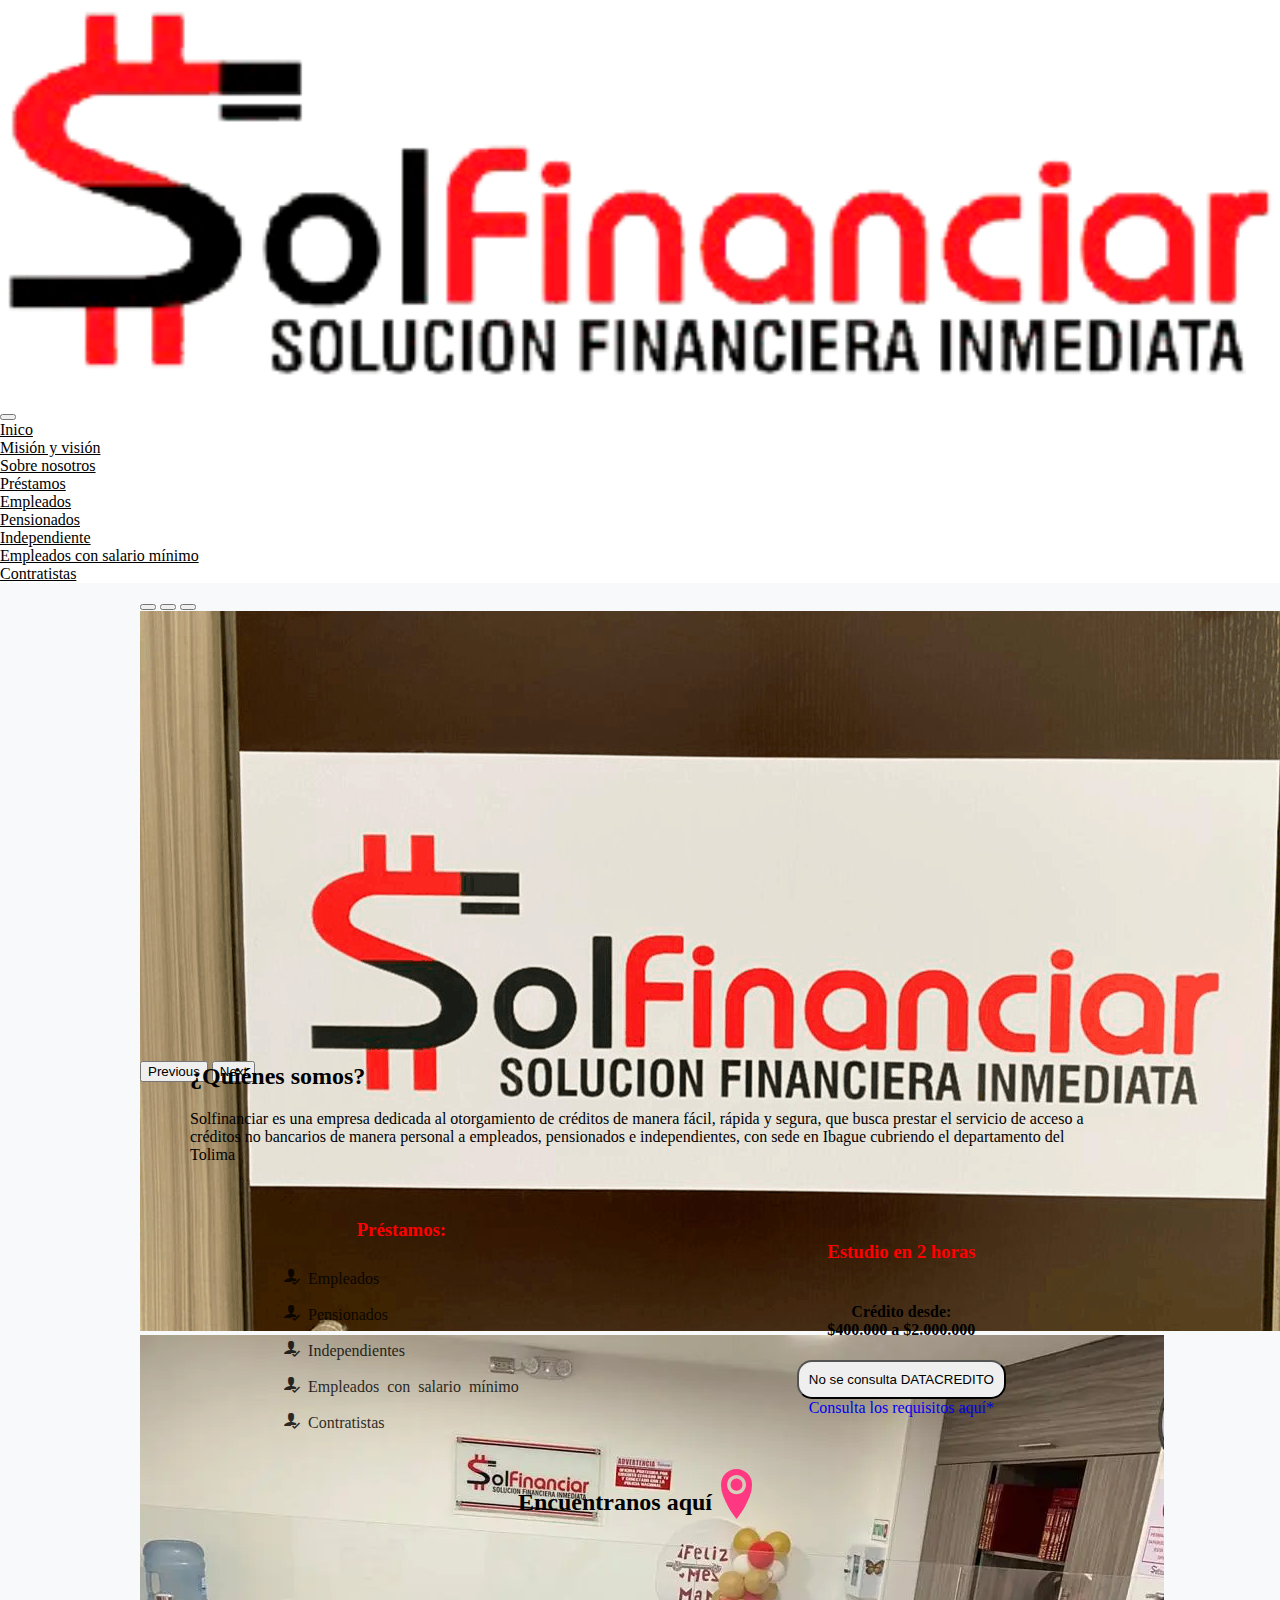
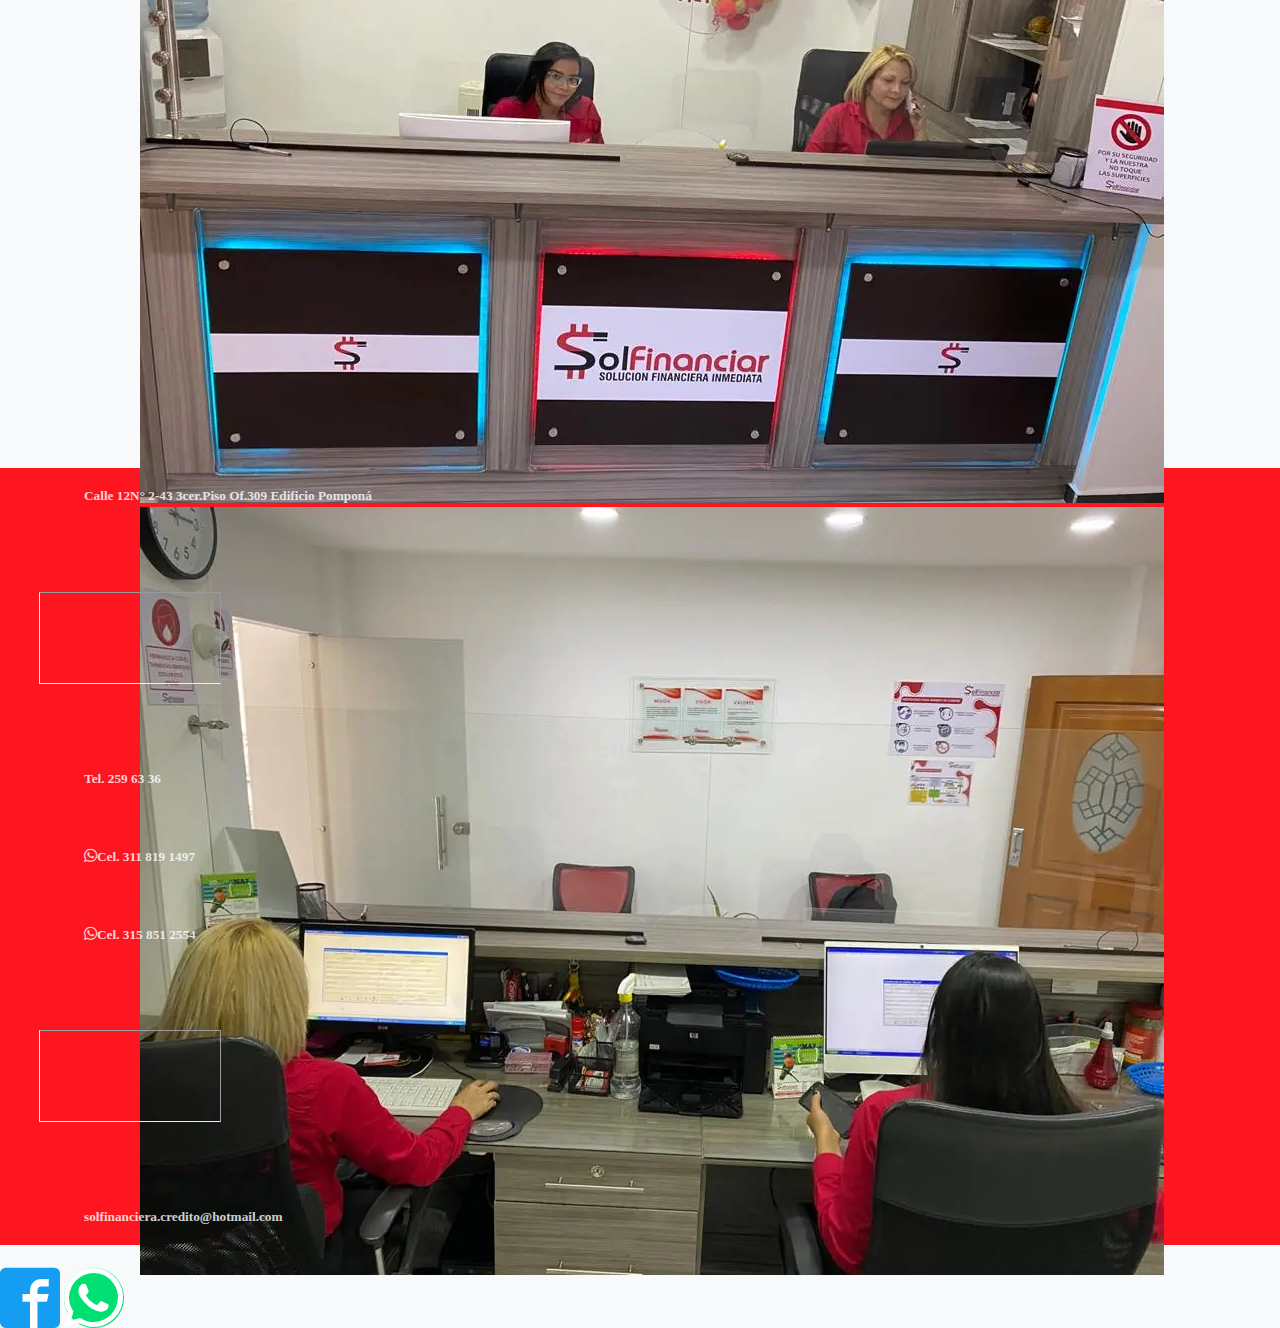
==== index.html @ a410e35a "Esta es la version publicada de la pagina" ====
<!DOCTYPE html>
<html lang="es">
<head>
    <meta charset="UTF-8">
    <meta http-equiv="X-UA-Compatible" content="IE=edge">
    <meta name="viewport" content="width=device-width, initial-scale=1.0">
    <title>Solfinanciar | Solucion financiera inmediata</title>
    <meta name="description" content="Préstamos de dinero en efectivo solo para Ibagué Tolima, estudio en 2 horas, creditos desde: $400.000 a $2.000.000 (No se consulta datacrédito)">
    <meta name="keywords" content="prestamos, dinero, credito, plata, datacredito, ibagué, ibague, tolima">
    <meta name="robots" content="index,follow">
    <link rel="stylesheet" href="css/estilos.css">
    <link rel="stylesheet" href="css/estilos-index.css">
    <link rel="stylesheet" href="css/animaciones.css">
    <link rel="stylesheet" href="fonts/fonts.css">
    <link href="https://cdn.jsdelivr.net/npm/bootstrap@5.0.0-beta2/dist/css/bootstrap.min.css" rel="stylesheet" integrity="sha384-BmbxuPwQa2lc/FVzBcNJ7UAyJxM6wuqIj61tLrc4wSX0szH/Ev+nYRRuWlolflfl" crossorigin="anonymous">
    <!-- Global site tag (gtag.js) - Google Analytics -->
    <script async src="https://www.googletagmanager.com/gtag/js?id=G-RQK1C3LRZY"></script>
    <script>
      window.dataLayer = window.dataLayer || [];
      function gtag(){dataLayer.push(arguments);}
      gtag('js', new Date());

      gtag('config', 'G-RQK1C3LRZY');
    </script>
  </head>
<body class="">
    <header>
      <nav class="navbar navbar-expand-lg navbar-light sticky-top">
        <div class="container-fluid">
          <a class="logo navbar-brand" href="#"><img src="imagenes/icono.webp"  alt="Solfinanciar"></a>
          <button class="navbar-toggler" type="button" data-bs-toggle="collapse" data-bs-target="#navbarNavDropdown" aria-controls="navbarNavDropdown" aria-expanded="false" aria-label="Toggle navigation">
            <span class="navbar-toggler-icon"></span>
          </button>
          <div class="collapse navbar-collapse" id="navbarNavDropdown">
            <ul class="navbar-nav">
              <li class="nav-item">
                <a class="nav-link disabled" aria-current="page" href="index.html">Inico</a>
              </li>
              <li class="nav-item">
                <a class="nav-link" href="mision-vision.html">Misión y visión</a>
              </li>
              <li class="nav-item">
                <a class="nav-link" href="sobre-nosotros.html">Sobre nosotros</a>
              </li>
              <li class="nav-item dropdown">
                <a class="nav-link dropdown-toggle" href="#" id="navbarDropdownMenuLink" role="button" data-bs-toggle="dropdown" aria-expanded="false">
                  Préstamos
                </a>
                <ul class="dropdown-menu" aria-labelledby="navbarDropdownMenuLink">
                  <li><a class="dropdown-item" href="paginasPrestamos/requisitos.html">Empleados</a></li>
                  <li><a class="dropdown-item" href="paginasPrestamos/requisitos.html">Pensionados</a></li>
                  <li><a class="dropdown-item" href="paginasPrestamos/requisitos.html">Independiente</a></li>
                  <li><a class="dropdown-item" href="paginasPrestamos/requisitos.html">Empleados con salario mínimo</a></li>
                  <li><a class="dropdown-item" href="paginasPrestamos/requisitos.html">Contratistas</a></li>
                </ul>
              </li>
            </ul>
          </div>
        </div>
    </nav>
    </header>
    <section class="content">
      <div class="slider">
        <div id="carouselExampleIndicators" class="carousel slide" data-bs-ride="carousel">
          <div class="carousel-indicators">
            <button type="button" data-bs-target="#carouselExampleIndicators" data-bs-slide-to="0" class="active" aria-current="true" aria-label="Slide 1"></button>
            <button type="button" data-bs-target="#carouselExampleIndicators" data-bs-slide-to="1" aria-label="Slide 2"></button>
            <button type="button" data-bs-target="#carouselExampleIndicators" data-bs-slide-to="2" aria-label="Slide 3"></button>
          </div>
          <div class="carousel-inner">
            <div class="carousel-item active" data-bs-interval="5000">
              <img src="imagenes/logo3.webp" class="d-block w-100" alt="Solfinanciar">
            </div>
            <div class="carousel-item" data-bs-interval="5000">
              <img src="imagenes/loby2.webp" class="d-block w-100" alt="Lobby">
            </div>
            <div class="carousel-item">
              <img src="imagenes/loby1.webp" class="d-block w-100" alt="Lobby">
            </div>
          </div>
          <button class="carousel-control-prev" type="button" data-bs-target="#carouselExampleIndicators" data-bs-slide="prev">
            <span class="carousel-control-prev-icon" aria-hidden="true"></span>
            <span class="visually-hidden">Previous</span>
          </button>
          <button class="carousel-control-next" type="button" data-bs-target="#carouselExampleIndicators" data-bs-slide="next">
            <span class="carousel-control-next-icon" aria-hidden="true"></span>
            <span class="visually-hidden">Next</span>
          </button>
        </div>
      </div>
  
      <article class="slideLeft">
        <div class="texto">
          <h2>¿Quiénes somos?</h2>
          <p>Solfinanciar es una empresa dedicada al otorgamiento de créditos de manera fácil, rápida y segura, que busca prestar el servicio de acceso a créditos no bancarios de manera personal a empleados, pensionados e independientes, con sede en Ibague cubriendo el departamento del Tolima</p>  
        </div>
        <div class="cards">
          <div class="card1">
            <h3>Préstamos:</h3>
            <ul>
              <li class="icon-user-check"><a href="paginasPrestamos/requisitos.html"> Empleados</a></li>
              <li class="icon-user-check"><a href="paginasPrestamos/requisitos.html"> Pensionados</a></li>
              <li class="icon-user-check"><a href="paginasPrestamos/requisitos.html"> Independientes</a></li>
              <li class="icon-user-check"><a href="paginasPrestamos/requisitos.html"> Empleados con salario mínimo</a></li>
              <li class="icon-user-check"><a href="paginasPrestamos/requisitos.html"> Contratistas</a></li>
            </ul>
          </div>
          <div class="card1">
              <h3>Estudio en 2 horas</h3>
              <h4>
                Crédito desde: <br>
                $400.000 a $2.000.000
              </h4>
              <button class="btn pulse btn-dark">No se consulta DATACREDITO</button>
              <a href="paginasPrestamos/requisitos.html">Consulta los requisitos aquí*</a>
          </div>
        </div>
        </ul>
      </article>

      <article class="mapa">
        <div class="texto">
          <h2>Encuentranos aquí</h2>
          <span class="hatch icon-location2"></span>
        </div>     
          <iframe src="https://www.google.com/maps/embed?pb=!3m2!1ses!2sco!4v1620961091737!5m2!1ses!2sco!6m8!1m7!1suLDHODIh9avjaADyasUQSQ!2m2!1d4.443129924453242!2d-75.24103137284274!3f298.9891393140234!4f12.700136093327657!5f0.7820865974627469" style="border:0;" allowfullscreen="true" loading="lazy"></iframe>
      </article>

    </section>
  <footer>
          <div class="row gx-0">
              <div class="texto d-flex justify-content-center">
                  <h5>Calle 12N° 2-43 3cer.Piso Of.309 Edificio Pomponá</h5>
                  <hr class="separar">
                  <h5>Tel. 259 63 36</h5>
                  <a href="https://wa.me/573118191497/?text="><h5><span class="icon-whatsapp"></span>Cel. 311 819 1497</h5></a>
                  <a href="https://wa.me/573158512554/?text="><h5><span class="icon-whatsapp"></span>Cel. 315 851 2554</h5></a>
                  <hr class="separar">
                  <h5>solfinanciera.credito@hotmail.com</h5>
              </div>
          </div>
  </footer>
  <div class="redes position-fixed d-flex flex-column bottom-0 end-0">
    <a class="icon-facebook2" href=""></a>
    <a class="icon-whatsapp" href="https://wa.me/573118191497/?text=Hola+quiero+saber+mas+sobre+su+trabajo"></a>
  </div>
  <script src="https://cdn.jsdelivr.net/npm/bootstrap@5.0.0/dist/js/bootstrap.bundle.min.js" integrity="sha384-p34f1UUtsS3wqzfto5wAAmdvj+osOnFyQFpp4Ua3gs/ZVWx6oOypYoCJhGGScy+8" crossorigin="anonymous"></script>
</body>
</html>
---- css/estilos.css ----
body{
    margin: 0;
    padding: 0;
    background-color: #f8f9fa;
    height: 100vh;
}
.logo {
    width: 10%;
}
nav{
    /* background: rgb(255,255,255);
    background: -moz-linear-gradient(180deg, rgba(255,255,255,1) 51%, rgba(253,21,32,1) 97%, rgba(253,21,32,1) 100%);
    background: -webkit-linear-gradient(180deg, rgba(255,255,255,1) 51%, rgba(253,21,32,1) 97%, rgba(253,21,32,1) 100%);
    background: linear-gradient(180deg, rgba(255,255,255,1) 51%, rgba(253,21,32,1) 97%, rgba(253,21,32,1) 100%);
    filter: progid:DXImageTransform.Microsoft.gradient(startColorstr="#ffffff",endColorstr="#fd1520",GradientType=1); */
    background-color: white;
}
.navbar-light .navbar-nav a{
    color: black;
}
.container-fluid img{
    width: 100%;
}

.redes a{
    text-decoration: none;
    font-size: 60px;
    margin-top:10px ;
}
.redes .icon-facebook2{
    color: #159df2;
    background-color: white;
    border-radius: 50px;
}

.redes .icon-whatsapp{
    color: white;
    background-color: #00df72;
    border-radius: 100%;
}
.redes .txt{
    display: none;
}
.ver{
    display: flex;

}
footer{
   color: white;
   background-color: #fd1520;
}
footer a{
    text-decoration: none;
    color: white;
}
footer h5{
    padding: 20px;
    opacity: 80%;
}
footer .separar {
    height: 20vh;
    width: 10vh;
    background-color: solid black;
    margin: 20px;
    transform:rotate(90deg);
    -o-transform:rotate(90deg);
    -moz-transform:rotate(90deg);
    -webkit-transform:rotate(90deg);
}
@media screen and (max-width:425px){
    .logo {
        width: 40%;
    }
    .container-fluid img{
        width: 100%;
    }
    .redes a{
        font-size: 50px;
    }
    footer{
        align-items: center;
        text-align: center;
        margin-top: 78px;
    }
    footer .texto{
        flex-direction: column;
    }
    footer .separar {
        padding: 1.5px;
        height: 100%;
        width: 90%;
        background-color: solid black;
        margin: 20px;
        transform:rotate(0deg);
        -o-transform:rotate(0deg);
        -moz-transform:rotate(0deg);
        -webkit-transform:rotate(0deg);
    }
}
---- css/estilos-index.css ----
.content{
    max-width: 1000px;
    margin: 10px auto;
}
.texto{
    max-width: 90%;
    margin: 10px auto;
}
.cards{
    display: flex;
}
.card1{
    display: flex;
    flex-direction: column;
    padding: 10px;
    border-radius: 50px;
    margin: 10px auto;
    justify-content: center;
    text-align: center;
    transition: .5s ease-in-out;
    min-width: 200px;
}
.card1:hover{
    border-radius: 15px;
    background-color: whitesmoke;
    transform: scale(1.1);
    transition: .5s ease-in-out;
    box-shadow: 5px 5px 20px 1px rgba(0, 0, 0, 0.2);
}
.cards > .card1 > h3{
    color: red;
}
.cards > .card1 > .btn{
    padding: 10px;
    border-radius: 15px;

}
.cards > .card1 > a{
    text-decoration: none;
}
ul{
    margin: 0;
    padding: 0;
}
.cards > .card1 > ul > li {
    text-decoration: none;
    list-style-type: none;
    padding: 10px;
    text-align: left;
    opacity: 80%;
}
.cards > .card1 > ul > li > a{
    text-decoration: none;
    color: black;
}
.cards > .card1 > ul > li:hover {
    padding: 15px;
    opacity: 100%;
    background-color: rgba(150, 150, 150, 0.795);
    border-radius: 10px;
}
.slider{
    height: 50vh;
}
.carousel-inner{
    height: 50vh;
}
.mapa{
    display: flex;
    flex-direction: column;
    align-items: center;
    margin:0;
    padding: 0;
}
.mapa .texto{
    display: flex;
}
.mapa .icon-location2{
    color: #ff3881;
    font-size: 50px;
}
iframe{
    height: 500px;
    width: 1000px;
}
@media screen and (max-width:1025px){
    iframe{
        height: 500px;
        width: 720px;
    } 
}
@media screen and (max-width:720px){
    iframe{
        height: 500px;
        width: 430px;
    }  
}
@media screen and (max-width:425px){
    .cards{
        flex-direction: column;
    }
    .slider{
    height: auto;
    }
    .cards .card1{
        min-width: 300px;
    }
    .carousel-inner{
        height: auto;
    }
    iframe{
        width: 300px;
    }
}
---- css/animaciones.css ----
.loading {
    position: fixed;
    top: 0;
    left: 0;
    right: 0;
    bottom: 0;
    background-color: white;
    display: flex;
    justify-content: center;
    align-items: center;
    z-index: 9999;
    transition: 1s all;
    opacity: 0;
}
.loading.show {
    opacity: 1;
}
.loading .spin {
    border: 3px solid hsla(185, 100%, 62%, 0.2);
    border-top-color: #3cefff;
    border-radius: 50%;
    width: 3em;
    height: 3em;
    animation: spin 1s linear infinite;
}
@keyframes spin {
  to {
    transform: rotate(360deg);
  }
}        

/*
==============================================
CSS3 ANIMATION CHEAT SHEET
==============================================

Made by Justin Aguilar

www.justinaguilar.com/animations/

Questions, comments, concerns, love letters:
justin@justinaguilar.com
==============================================
*/

/*
==============================================
slideDown
==============================================
*/


.slideDown{
	animation-name: slideDown;
	-webkit-animation-name: slideDown;	

	animation-duration: 1s;	
	-webkit-animation-duration: 1s;

	animation-timing-function: ease;	
	-webkit-animation-timing-function: ease;	

	visibility: visible !important;						
}

@keyframes slideDown {
	0% {
		transform: translateY(-100%);
	}
	50%{
		transform: translateY(8%);
	}
	65%{
		transform: translateY(-4%);
	}
	80%{
		transform: translateY(4%);
	}
	95%{
		transform: translateY(-2%);
	}			
	100% {
		transform: translateY(0%);
	}		
}

@-webkit-keyframes slideDown {
	0% {
		-webkit-transform: translateY(-100%);
	}
	50%{
		-webkit-transform: translateY(8%);
	}
	65%{
		-webkit-transform: translateY(-4%);
	}
	80%{
		-webkit-transform: translateY(4%);
	}
	95%{
		-webkit-transform: translateY(-2%);
	}			
	100% {
		-webkit-transform: translateY(0%);
	}	
}

/*
==============================================
slideUp
==============================================
*/


.slideUp{
	animation-name: slideUp;
	-webkit-animation-name: slideUp;	

	animation-duration: 1s;	
	-webkit-animation-duration: 1s;

	animation-timing-function: ease;	
	-webkit-animation-timing-function: ease;

	visibility: visible !important;			
}

@keyframes slideUp {
	0% {
		transform: translateY(100%);
	}
	50%{
		transform: translateY(-8%);
	}
	65%{
		transform: translateY(4%);
	}
	80%{
		transform: translateY(-4%);
	}
	95%{
		transform: translateY(2%);
	}			
	100% {
		transform: translateY(0%);
	}	
}

@-webkit-keyframes slideUp {
	0% {
		-webkit-transform: translateY(100%);
	}
	50%{
		-webkit-transform: translateY(-8%);
	}
	65%{
		-webkit-transform: translateY(4%);
	}
	80%{
		-webkit-transform: translateY(-4%);
	}
	95%{
		-webkit-transform: translateY(2%);
	}			
	100% {
		-webkit-transform: translateY(0%);
	}	
}

/*
==============================================
slideLeft
==============================================
*/


.slideLeft{
	animation-name: slideLeft;
	-webkit-animation-name: slideLeft;	

	animation-duration: 1s;	
	-webkit-animation-duration: 1s;

	animation-timing-function: ease-in-out;	
	-webkit-animation-timing-function: ease-in-out;		

	visibility: visible !important;	
}

@keyframes slideLeft {
	0% {
		transform: translateX(150%);
	}
	50%{
		transform: translateX(-8%);
	}
	65%{
		transform: translateX(4%);
	}
	80%{
		transform: translateX(-4%);
	}
	95%{
		transform: translateX(2%);
	}			
	100% {
		transform: translateX(0%);
	}
}

@-webkit-keyframes slideLeft {
	0% {
		-webkit-transform: translateX(150%);
	}
	50%{
		-webkit-transform: translateX(-8%);
	}
	65%{
		-webkit-transform: translateX(4%);
	}
	80%{
		-webkit-transform: translateX(-4%);
	}
	95%{
		-webkit-transform: translateX(2%);
	}			
	100% {
		-webkit-transform: translateX(0%);
	}
}

/*
==============================================
slideRight
==============================================
*/


.slideRight{
	animation-name: slideRight;
	-webkit-animation-name: slideRight;	

	animation-duration: 1s;	
	-webkit-animation-duration: 1s;

	animation-timing-function: ease-in-out;	
	-webkit-animation-timing-function: ease-in-out;		

	visibility: visible !important;	
    
}

@keyframes slideRight {
	0% {
		transform: translateX(-150%);
	}
	50%{
		transform: translateX(8%);
	}
	65%{
		transform: translateX(-4%);
	}
	80%{
		transform: translateX(4%);
	}
	95%{
		transform: translateX(-2%);
	}			
	100% {
		transform: translateX(0%);
	}	
}

@-webkit-keyframes slideRight {
	0% {
		-webkit-transform: translateX(-150%);
	}
	50%{
		-webkit-transform: translateX(8%);
	}
	65%{
		-webkit-transform: translateX(-4%);
	}
	80%{
		-webkit-transform: translateX(4%);
	}
	95%{
		-webkit-transform: translateX(-2%);
	}			
	100% {
		-webkit-transform: translateX(0%);
	}
}

/*
==============================================
slideExpandUp
==============================================
*/


.slideExpandUp{
	animation-name: slideExpandUp;
	-webkit-animation-name: slideExpandUp;	

	animation-duration: 1.6s;	
	-webkit-animation-duration: 1.6s;

	animation-timing-function: ease-out;	
	-webkit-animation-timing-function: ease -out;

	visibility: visible !important;	
}

@keyframes slideExpandUp {
	0% {
		transform: translateY(100%) scaleX(0.5);
	}
	30%{
		transform: translateY(-8%) scaleX(0.5);
	}	
	40%{
		transform: translateY(2%) scaleX(0.5);
	}
	50%{
		transform: translateY(0%) scaleX(1.1);
	}
	60%{
		transform: translateY(0%) scaleX(0.9);		
	}
	70% {
		transform: translateY(0%) scaleX(1.05);
	}			
	80%{
		transform: translateY(0%) scaleX(0.95);		
	}
	90% {
		transform: translateY(0%) scaleX(1.02);
	}	
	100%{
		transform: translateY(0%) scaleX(1);		
	}
}

@-webkit-keyframes slideExpandUp {
	0% {
		-webkit-transform: translateY(100%) scaleX(0.5);
	}
	30%{
		-webkit-transform: translateY(-8%) scaleX(0.5);
	}	
	40%{
		-webkit-transform: translateY(2%) scaleX(0.5);
	}
	50%{
		-webkit-transform: translateY(0%) scaleX(1.1);
	}
	60%{
		-webkit-transform: translateY(0%) scaleX(0.9);		
	}
	70% {
		-webkit-transform: translateY(0%) scaleX(1.05);
	}			
	80%{
		-webkit-transform: translateY(0%) scaleX(0.95);		
	}
	90% {
		-webkit-transform: translateY(0%) scaleX(1.02);
	}	
	100%{
		-webkit-transform: translateY(0%) scaleX(1);		
	}
}

/*
==============================================
expandUp
==============================================
*/


.expandUp{
	animation-name: expandUp;
	-webkit-animation-name: expandUp;	

	animation-duration: 0.7s;	
	-webkit-animation-duration: 0.7s;

	animation-timing-function: ease;	
	-webkit-animation-timing-function: ease;		

	visibility: visible !important;	
}

@keyframes expandUp {
	0% {
		transform: translateY(100%) scale(0.6) scaleY(0.5);
	}
	60%{
		transform: translateY(-7%) scaleY(1.12);
	}
	75%{
		transform: translateY(3%);
	}	
	100% {
		transform: translateY(0%) scale(1) scaleY(1);
	}	
}

@-webkit-keyframes expandUp {
	0% {
		-webkit-transform: translateY(100%) scale(0.6) scaleY(0.5);
	}
	60%{
		-webkit-transform: translateY(-7%) scaleY(1.12);
	}
	75%{
		-webkit-transform: translateY(3%);
	}	
	100% {
		-webkit-transform: translateY(0%) scale(1) scaleY(1);
	}	
}

/*
==============================================
fadeIn
==============================================
*/

.fadeIn{
	animation-name: fadeIn;
	-webkit-animation-name: fadeIn;	

	animation-duration: 1.5s;	
	-webkit-animation-duration: 1.5s;

	animation-timing-function: ease-in-out;	
	-webkit-animation-timing-function: ease-in-out;		

	visibility: visible !important;	
}

@keyframes fadeIn {
	0% {
		transform: scale(0);
		opacity: 0.0;		
	}
	60% {
		transform: scale(1.1);	
	}
	80% {
		transform: scale(0.9);
		opacity: 1;	
	}	
	100% {
		transform: scale(1);
		opacity: 1;	
	}		
}

@-webkit-keyframes fadeIn {
	0% {
		-webkit-transform: scale(0);
		opacity: 0.0;		
	}
	60% {
		-webkit-transform: scale(1.1);
	}
	80% {
		-webkit-transform: scale(0.9);
		opacity: 1;	
	}	
	100% {
		-webkit-transform: scale(1);
		opacity: 1;	
	}		
}

/*
==============================================
expandOpen
==============================================
*/


.expandOpen{
	animation-name: expandOpen;
	-webkit-animation-name: expandOpen;	

	animation-duration: 1.2s;	
	-webkit-animation-duration: 1.2s;

	animation-timing-function: ease-out;	
	-webkit-animation-timing-function: ease-out;	

	visibility: visible !important;	
}

@keyframes expandOpen {
	0% {
		transform: scale(1.8);		
	}
	50% {
		transform: scale(0.95);
	}	
	80% {
		transform: scale(1.05);
	}
	90% {
		transform: scale(0.98);
	}	
	100% {
		transform: scale(1);
	}			
}

@-webkit-keyframes expandOpen {
	0% {
		-webkit-transform: scale(1.8);		
	}
	50% {
		-webkit-transform: scale(0.95);
	}	
	80% {
		-webkit-transform: scale(1.05);
	}
	90% {
		-webkit-transform: scale(0.98);
	}	
	100% {
		-webkit-transform: scale(1);
	}					
}

/*
==============================================
bigEntrance
==============================================
*/


.bigEntrance{
	animation-name: bigEntrance;
	-webkit-animation-name: bigEntrance;	

	animation-duration: 1.6s;	
	-webkit-animation-duration: 1.6s;

	animation-timing-function: ease-out;	
	-webkit-animation-timing-function: ease-out;	

	visibility: visible !important;			
}

@keyframes bigEntrance {
	0% {
		transform: scale(0.3) rotate(6deg) translateX(-30%) translateY(30%);
		opacity: 0.2;
	}
	30% {
		transform: scale(1.03) rotate(-2deg) translateX(2%) translateY(-2%);		
		opacity: 1;
	}
	45% {
		transform: scale(0.98) rotate(1deg) translateX(0%) translateY(0%);
		opacity: 1;
	}
	60% {
		transform: scale(1.01) rotate(-1deg) translateX(0%) translateY(0%);		
		opacity: 1;
	}	
	75% {
		transform: scale(0.99) rotate(1deg) translateX(0%) translateY(0%);
		opacity: 1;
	}
	90% {
		transform: scale(1.01) rotate(0deg) translateX(0%) translateY(0%);		
		opacity: 1;
	}	
	100% {
		transform: scale(1) rotate(0deg) translateX(0%) translateY(0%);
		opacity: 1;
	}		
}

@-webkit-keyframes bigEntrance {
	0% {
		-webkit-transform: scale(0.3) rotate(6deg) translateX(-30%) translateY(30%);
		opacity: 0.2;
	}
	30% {
		-webkit-transform: scale(1.03) rotate(-2deg) translateX(2%) translateY(-2%);		
		opacity: 1;
	}
	45% {
		-webkit-transform: scale(0.98) rotate(1deg) translateX(0%) translateY(0%);
		opacity: 1;
	}
	60% {
		-webkit-transform: scale(1.01) rotate(-1deg) translateX(0%) translateY(0%);		
		opacity: 1;
	}	
	75% {
		-webkit-transform: scale(0.99) rotate(1deg) translateX(0%) translateY(0%);
		opacity: 1;
	}
	90% {
		-webkit-transform: scale(1.01) rotate(0deg) translateX(0%) translateY(0%);		
		opacity: 1;
	}	
	100% {
		-webkit-transform: scale(1) rotate(0deg) translateX(0%) translateY(0%);
		opacity: 1;
	}				
}

/*
==============================================
hatch
==============================================
*/

.hatch{
	animation-name: hatch;
	-webkit-animation-name: hatch;	

	animation-duration: 2s;	
	-webkit-animation-duration: 2s;

	animation-timing-function: ease-in-out;	
	-webkit-animation-timing-function: ease-in-out;

	transform-origin: 50% 100%;
	-ms-transform-origin: 50% 100%;
	-webkit-transform-origin: 50% 100%; 

	visibility: visible !important;		
}

@keyframes hatch {
	0% {
		transform: rotate(0deg) scaleY(0.6);
	}
	20% {
		transform: rotate(-2deg) scaleY(1.05);
	}
	35% {
		transform: rotate(2deg) scaleY(1);
	}
	50% {
		transform: rotate(-2deg);
	}	
	65% {
		transform: rotate(1deg);
	}	
	80% {
		transform: rotate(-1deg);
	}		
	100% {
		transform: rotate(0deg);
	}									
}

@-webkit-keyframes hatch {
	0% {
		-webkit-transform: rotate(0deg) scaleY(0.6);
	}
	20% {
		-webkit-transform: rotate(-2deg) scaleY(1.05);
	}
	35% {
		-webkit-transform: rotate(2deg) scaleY(1);
	}
	50% {
		-webkit-transform: rotate(-2deg);
	}	
	65% {
		-webkit-transform: rotate(1deg);
	}	
	80% {
		-webkit-transform: rotate(-1deg);
	}		
	100% {
		-webkit-transform: rotate(0deg);
	}		
}


/*
==============================================
bounce
==============================================
*/


.bounce{
	animation-name: bounce;
	-webkit-animation-name: bounce;	

	animation-duration: 1.6s;	
	-webkit-animation-duration: 1.6s;

	animation-timing-function: ease;	
	-webkit-animation-timing-function: ease;	
	
	transform-origin: 50% 100%;
	-ms-transform-origin: 50% 100%;
	-webkit-transform-origin: 50% 100%; 	
}

@keyframes bounce {
	0% {
		transform: translateY(0%) scaleY(0.6);
	}
	60%{
		transform: translateY(-100%) scaleY(1.1);
	}
	70%{
		transform: translateY(0%) scaleY(0.95) scaleX(1.05);
	}
	80%{
		transform: translateY(0%) scaleY(1.05) scaleX(1);
	}	
	90%{
		transform: translateY(0%) scaleY(0.95) scaleX(1);
	}				
	100%{
		transform: translateY(0%) scaleY(1) scaleX(1);
	}	
}

@-webkit-keyframes bounce {
	0% {
		-webkit-transform: translateY(0%) scaleY(0.6);
	}
	60%{
		-webkit-transform: translateY(-100%) scaleY(1.1);
	}
	70%{
		-webkit-transform: translateY(0%) scaleY(0.95) scaleX(1.05);
	}
	80%{
		-webkit-transform: translateY(0%) scaleY(1.05) scaleX(1);
	}	
	90%{
		-webkit-transform: translateY(0%) scaleY(0.95) scaleX(1);
	}				
	100%{
		-webkit-transform: translateY(0%) scaleY(1) scaleX(1);
	}		
}


/*
==============================================
pulse
==============================================
*/

.pulse{
	animation-name: pulse;
	-webkit-animation-name: pulse;	

	animation-duration: 1.5s;	
	-webkit-animation-duration: 1.5s;

	animation-iteration-count: infinite;
	-webkit-animation-iteration-count: infinite;
}
@keyframes pulse {
	0% {
		transform: scale(0.9) ;
		opacity: 0.7;		
	}
	50% {
		transform: scale(1);
		opacity: 1;	
        
	}	
	100% {
		transform: scale(0.9);
		opacity: 0.7;	
        
	}			
}

@-webkit-keyframes pulse {
	0% {
		-webkit-transform: scale(0.95);
		opacity: 0.7;		
	}
	50% {
		-webkit-transform: scale(1);
		opacity: 1;	
	}	
	100% {
		-webkit-transform: scale(0.95);
		opacity: 0.7;	
	}			
}

/*
==============================================
floating
==============================================
*/

.floating{
	animation-name: floating;
	-webkit-animation-name: floating;

	animation-duration: 1.5s;	
	-webkit-animation-duration: 1.5s;

	animation-iteration-count: infinite;
	-webkit-animation-iteration-count: infinite;
}

@keyframes floating {
	0% {
		transform: translateY(0%);	
	}
	50% {
		transform: translateY(8%);	
	}	
	100% {
		transform: translateY(0%);
	}			
}

@-webkit-keyframes floating {
	0% {
		-webkit-transform: translateY(0%);	
	}
	50% {
		-webkit-transform: translateY(8%);	
	}	
	100% {
		-webkit-transform: translateY(0%);
	}			
}

/*
==============================================
tossing
==============================================
*/

.tossing{
	animation-name: tossing;
	-webkit-animation-name: tossing;	

	animation-duration: 2.5s;	
	-webkit-animation-duration: 2.5s;

	animation-iteration-count: infinite;
	-webkit-animation-iteration-count: infinite;
}

@keyframes tossing {
	0% {
		transform: rotate(-4deg);	
	}
	50% {
		transform: rotate(4deg);
	}
	100% {
		transform: rotate(-4deg);	
	}						
}

@-webkit-keyframes tossing {
	0% {
		-webkit-transform: rotate(-4deg);	
	}
	50% {
		-webkit-transform: rotate(4deg);
	}
	100% {
		-webkit-transform: rotate(-4deg);	
	}				
}

/*
==============================================
pullUp
==============================================
*/

.pullUp{
	animation-name: pullUp;
	-webkit-animation-name: pullUp;	

	animation-duration: 1.1s;	
	-webkit-animation-duration: 1.1s;

	animation-timing-function: ease-out;	
	-webkit-animation-timing-function: ease-out;	

	transform-origin: 50% 100%;
	-ms-transform-origin: 50% 100%;
	-webkit-transform-origin: 50% 100%; 		
}

@keyframes pullUp {
	0% {
		transform: scaleY(0.1);
	}
	40% {
		transform: scaleY(1.02);
	}
	60% {
		transform: scaleY(0.98);
	}
	80% {
		transform: scaleY(1.01);
	}
	100% {
		transform: scaleY(0.98);
	}				
	80% {
		transform: scaleY(1.01);
	}
	100% {
		transform: scaleY(1);
	}							
}

@-webkit-keyframes pullUp {
	0% {
		-webkit-transform: scaleY(0.1);
	}
	40% {
		-webkit-transform: scaleY(1.02);
	}
	60% {
		-webkit-transform: scaleY(0.98);
	}
	80% {
		-webkit-transform: scaleY(1.01);
	}
	100% {
		-webkit-transform: scaleY(0.98);
	}				
	80% {
		-webkit-transform: scaleY(1.01);
	}
	100% {
		-webkit-transform: scaleY(1);
	}		
}

/*
==============================================
pullDown
==============================================
*/

.pullDown{
	animation-name: pullDown;
	-webkit-animation-name: pullDown;	

	animation-duration: 1.1s;	
	-webkit-animation-duration: 1.1s;

	animation-timing-function: ease-out;	
	-webkit-animation-timing-function: ease-out;	

	transform-origin: 50% 0%;
	-ms-transform-origin: 50% 0%;
	-webkit-transform-origin: 50% 0%; 		
}

@keyframes pullDown {
	0% {
		transform: scaleY(0.1);
	}
	40% {
		transform: scaleY(1.02);
	}
	60% {
		transform: scaleY(0.98);
	}
	80% {
		transform: scaleY(1.01);
	}
	100% {
		transform: scaleY(0.98);
	}				
	80% {
		transform: scaleY(1.01);
	}
	100% {
		transform: scaleY(1);
	}							
}

@-webkit-keyframes pullDown {
	0% {
		-webkit-transform: scaleY(0.1);
	}
	40% {
		-webkit-transform: scaleY(1.02);
	}
	60% {
		-webkit-transform: scaleY(0.98);
	}
	80% {
		-webkit-transform: scaleY(1.01);
	}
	100% {
		-webkit-transform: scaleY(0.98);
	}				
	80% {
		-webkit-transform: scaleY(1.01);
	}
	100% {
		-webkit-transform: scaleY(1);
	}		
}

/*
==============================================
stretchLeft
==============================================
*/

.stretchLeft{
	animation-name: stretchLeft;
	-webkit-animation-name: stretchLeft;	

	animation-duration: 1.5s;	
	-webkit-animation-duration: 1.5s;

	animation-timing-function: ease-out;	
	-webkit-animation-timing-function: ease-out;	

	transform-origin: 100% 0%;
	-ms-transform-origin: 100% 0%;
	-webkit-transform-origin: 100% 0%; 
}

@keyframes stretchLeft {
	0% {
		transform: scaleX(0.3);
	}
	40% {
		transform: scaleX(1.02);
	}
	60% {
		transform: scaleX(0.98);
	}
	80% {
		transform: scaleX(1.01);
	}
	100% {
		transform: scaleX(0.98);
	}				
	80% {
		transform: scaleX(1.01);
	}
	100% {
		transform: scaleX(1);
	}							
}

@-webkit-keyframes stretchLeft {
	0% {
		-webkit-transform: scaleX(0.3);
	}
	40% {
		-webkit-transform: scaleX(1.02);
	}
	60% {
		-webkit-transform: scaleX(0.98);
	}
	80% {
		-webkit-transform: scaleX(1.01);
	}
	100% {
		-webkit-transform: scaleX(0.98);
	}				
	80% {
		-webkit-transform: scaleX(1.01);
	}
	100% {
		-webkit-transform: scaleX(1);
	}		
}

/*
==============================================
stretchRight
==============================================
*/

.stretchRight{
	animation-name: stretchRight;
	-webkit-animation-name: stretchRight;	

	animation-duration: 1.5s;	
	-webkit-animation-duration: 1.5s;

	animation-timing-function: ease-out;	
	-webkit-animation-timing-function: ease-out;	

	transform-origin: 0% 0%;
	-ms-transform-origin: 0% 0%;
	-webkit-transform-origin: 0% 0%; 		
}

@keyframes stretchRight {
	0% {
		transform: scaleX(0.3);
	}
	40% {
		transform: scaleX(1.02);
	}
	60% {
		transform: scaleX(0.98);
	}
	80% {
		transform: scaleX(1.01);
	}
	100% {
		transform: scaleX(0.98);
	}				
	80% {
		transform: scaleX(1.01);
	}
	100% {
		transform: scaleX(1);
	}							
}

@-webkit-keyframes stretchRight {
	0% {
		-webkit-transform: scaleX(0.3);
	}
	40% {
		-webkit-transform: scaleX(1.02);
	}
	60% {
		-webkit-transform: scaleX(0.98);
	}
	80% {
		-webkit-transform: scaleX(1.01);
	}
	100% {
		-webkit-transform: scaleX(0.98);
	}				
	80% {
		-webkit-transform: scaleX(1.01);
	}
	100% {
		-webkit-transform: scaleX(1);
	}		
}
---- fonts/fonts.css ----
@font-face {
  font-family: 'icomoon';
  src:  url('fonts/icomoon.eot?lq1j1t');
  src:  url('fonts/icomoon.eot?lq1j1t#iefix') format('embedded-opentype'),
    url('fonts/icomoon.ttf?lq1j1t') format('truetype'),
    url('fonts/icomoon.woff?lq1j1t') format('woff'),
    url('fonts/icomoon.svg?lq1j1t#icomoon') format('svg');
  font-weight: normal;
  font-style: normal;
  font-display: block;
}

[class^="icon-"], [class*=" icon-"] {
  /* use !important to prevent issues with browser extensions that change fonts */
  font-family: 'icomoon' !important;
  speak: never;
  font-style: normal;
  font-weight: normal;
  font-variant: normal;
  text-transform: none;
  line-height: 1;

  /* Better Font Rendering =========== */
  -webkit-font-smoothing: antialiased;
  -moz-osx-font-smoothing: grayscale;
}

.icon-calendar:before {
  content: "\e900";
}
.icon-down:before {
  content: "\e901";
}
.icon-up:before {
  content: "\e902";
}
.icon-home:before {
  content: "\e903";
}
.icon-information:before {
  content: "\e906";
}
.icon-food:before {
  content: "\e904";
}
.icon-list:before {
  content: "\e905";
}
.icon-home1:before {
  content: "\e908";
}
.icon-home2:before {
  content: "\e907";
}
.icon-home3:before {
  content: "\e909";
}
.icon-office:before {
  content: "\e90a";
}
.icon-newspaper:before {
  content: "\e90b";
}
.icon-pencil:before {
  content: "\e90c";
}
.icon-pencil2:before {
  content: "\e90d";
}
.icon-quill:before {
  content: "\e90e";
}
.icon-pen:before {
  content: "\e90f";
}
.icon-blog:before {
  content: "\e910";
}
.icon-eyedropper:before {
  content: "\e911";
}
.icon-droplet:before {
  content: "\e912";
}
.icon-paint-format:before {
  content: "\e913";
}
.icon-image:before {
  content: "\e914";
}
.icon-images:before {
  content: "\e915";
}
.icon-camera:before {
  content: "\e916";
}
.icon-headphones:before {
  content: "\e917";
}
.icon-music:before {
  content: "\e918";
}
.icon-play:before {
  content: "\e919";
}
.icon-film:before {
  content: "\e91a";
}
.icon-video-camera:before {
  content: "\e91b";
}
.icon-dice:before {
  content: "\e91c";
}
.icon-pacman:before {
  content: "\e91d";
}
.icon-spades:before {
  content: "\e91e";
}
.icon-clubs:before {
  content: "\e91f";
}
.icon-diamonds:before {
  content: "\e920";
}
.icon-bullhorn:before {
  content: "\e921";
}
.icon-connection:before {
  content: "\e922";
}
.icon-podcast:before {
  content: "\e923";
}
.icon-feed:before {
  content: "\e924";
}
.icon-mic:before {
  content: "\e925";
}
.icon-book:before {
  content: "\e926";
}
.icon-books:before {
  content: "\e927";
}
.icon-library:before {
  content: "\e928";
}
.icon-file-text:before {
  content: "\e929";
}
.icon-profile:before {
  content: "\e92a";
}
.icon-file-empty:before {
  content: "\e92b";
}
.icon-files-empty:before {
  content: "\e92c";
}
.icon-file-text2:before {
  content: "\e92d";
}
.icon-file-picture:before {
  content: "\e92e";
}
.icon-file-music:before {
  content: "\e92f";
}
.icon-file-play:before {
  content: "\e930";
}
.icon-file-video:before {
  content: "\e931";
}
.icon-file-zip:before {
  content: "\e932";
}
.icon-copy:before {
  content: "\e933";
}
.icon-paste:before {
  content: "\e934";
}
.icon-stack:before {
  content: "\e935";
}
.icon-folder:before {
  content: "\e936";
}
.icon-folder-open:before {
  content: "\e937";
}
.icon-folder-plus:before {
  content: "\e938";
}
.icon-folder-minus:before {
  content: "\e939";
}
.icon-folder-download:before {
  content: "\e93a";
}
.icon-folder-upload:before {
  content: "\e93b";
}
.icon-price-tag:before {
  content: "\e93c";
}
.icon-price-tags:before {
  content: "\e93d";
}
.icon-barcode:before {
  content: "\e93e";
}
.icon-qrcode:before {
  content: "\e93f";
}
.icon-ticket:before {
  content: "\e940";
}
.icon-cart:before {
  content: "\e941";
}
.icon-coin-dollar:before {
  content: "\e942";
}
.icon-coin-euro:before {
  content: "\e943";
}
.icon-coin-pound:before {
  content: "\e944";
}
.icon-coin-yen:before {
  content: "\e945";
}
.icon-credit-card:before {
  content: "\e946";
}
.icon-calculator:before {
  content: "\e948";
}
.icon-lifebuoy:before {
  content: "\e949";
}
.icon-phone:before {
  content: "\e94a";
}
.icon-phone-hang-up:before {
  content: "\e94b";
}
.icon-address-book:before {
  content: "\e94c";
}
.icon-envelop:before {
  content: "\e94d";
}
.icon-pushpin:before {
  content: "\e94e";
}
.icon-location:before {
  content: "\e947";
}
.icon-location2:before {
  content: "\e94f";
}
.icon-compass:before {
  content: "\e950";
}
.icon-compass2:before {
  content: "\e951";
}
.icon-map:before {
  content: "\e952";
}
.icon-map2:before {
  content: "\e953";
}
.icon-history:before {
  content: "\e954";
}
.icon-clock:before {
  content: "\e955";
}
.icon-clock2:before {
  content: "\e956";
}
.icon-alarm:before {
  content: "\e957";
}
.icon-bell:before {
  content: "\e958";
}
.icon-stopwatch:before {
  content: "\e959";
}
.icon-calendar1:before {
  content: "\e95a";
}
.icon-printer:before {
  content: "\e95b";
}
.icon-keyboard:before {
  content: "\e95c";
}
.icon-display:before {
  content: "\e95d";
}
.icon-laptop:before {
  content: "\e95e";
}
.icon-mobile:before {
  content: "\e95f";
}
.icon-mobile2:before {
  content: "\e960";
}
.icon-tablet:before {
  content: "\e961";
}
.icon-tv:before {
  content: "\e962";
}
.icon-drawer:before {
  content: "\e963";
}
.icon-drawer2:before {
  content: "\e964";
}
.icon-box-add:before {
  content: "\e965";
}
.icon-box-remove:before {
  content: "\e966";
}
.icon-download:before {
  content: "\e967";
}
.icon-upload:before {
  content: "\e968";
}
.icon-floppy-disk:before {
  content: "\e969";
}
.icon-drive:before {
  content: "\e96a";
}
.icon-database:before {
  content: "\e96b";
}
.icon-undo:before {
  content: "\e96c";
}
.icon-redo:before {
  content: "\e96d";
}
.icon-undo2:before {
  content: "\e96e";
}
.icon-redo2:before {
  content: "\e96f";
}
.icon-forward:before {
  content: "\e970";
}
.icon-reply:before {
  content: "\e971";
}
.icon-bubble:before {
  content: "\e972";
}
.icon-bubbles:before {
  content: "\e973";
}
.icon-bubbles2:before {
  content: "\e974";
}
.icon-bubble2:before {
  content: "\e975";
}
.icon-bubbles3:before {
  content: "\e976";
}
.icon-bubbles4:before {
  content: "\e977";
}
.icon-user:before {
  content: "\e978";
}
.icon-users:before {
  content: "\e979";
}
.icon-user-plus:before {
  content: "\e97a";
}
.icon-user-minus:before {
  content: "\e97b";
}
.icon-user-check:before {
  content: "\e97c";
}
.icon-user-tie:before {
  content: "\e97d";
}
.icon-quotes-left:before {
  content: "\e97e";
}
.icon-quotes-right:before {
  content: "\e97f";
}
.icon-hour-glass:before {
  content: "\e980";
}
.icon-spinner:before {
  content: "\e981";
}
.icon-spinner2:before {
  content: "\e982";
}
.icon-spinner3:before {
  content: "\e983";
}
.icon-spinner4:before {
  content: "\e984";
}
.icon-spinner5:before {
  content: "\e985";
}
.icon-spinner6:before {
  content: "\e986";
}
.icon-spinner7:before {
  content: "\e987";
}
.icon-spinner8:before {
  content: "\e988";
}
.icon-spinner9:before {
  content: "\e989";
}
.icon-spinner10:before {
  content: "\e98a";
}
.icon-spinner11:before {
  content: "\e98b";
}
.icon-binoculars:before {
  content: "\e98c";
}
.icon-search:before {
  content: "\e98d";
}
.icon-zoom-in:before {
  content: "\e98e";
}
.icon-zoom-out:before {
  content: "\e98f";
}
.icon-enlarge:before {
  content: "\e990";
}
.icon-shrink:before {
  content: "\e991";
}
.icon-enlarge2:before {
  content: "\e992";
}
.icon-shrink2:before {
  content: "\e993";
}
.icon-key:before {
  content: "\e994";
}
.icon-key2:before {
  content: "\e995";
}
.icon-lock:before {
  content: "\e996";
}
.icon-unlocked:before {
  content: "\e997";
}
.icon-wrench:before {
  content: "\e998";
}
.icon-equalizer:before {
  content: "\e999";
}
.icon-equalizer2:before {
  content: "\e99a";
}
.icon-cog:before {
  content: "\e99b";
}
.icon-cogs:before {
  content: "\e99c";
}
.icon-hammer:before {
  content: "\e99d";
}
.icon-magic-wand:before {
  content: "\e99e";
}
.icon-aid-kit:before {
  content: "\e99f";
}
.icon-bug:before {
  content: "\e9a0";
}
.icon-pie-chart:before {
  content: "\e9a1";
}
.icon-stats-dots:before {
  content: "\e9a2";
}
.icon-stats-bars:before {
  content: "\e9a3";
}
.icon-stats-bars2:before {
  content: "\e9a4";
}
.icon-trophy:before {
  content: "\e9a6";
}
.icon-gift:before {
  content: "\e9a7";
}
.icon-glass:before {
  content: "\e9a8";
}
.icon-glass2:before {
  content: "\e9a9";
}
.icon-mug:before {
  content: "\e9aa";
}
.icon-spoon-knife:before {
  content: "\e9ab";
}
.icon-leaf:before {
  content: "\e9ac";
}
.icon-rocket:before {
  content: "\e9a5";
}
.icon-meter:before {
  content: "\e9ad";
}
.icon-meter2:before {
  content: "\e9af";
}
.icon-hammer2:before {
  content: "\e9b0";
}
.icon-fire:before {
  content: "\e9b1";
}
.icon-lab:before {
  content: "\e9b2";
}
.icon-magnet:before {
  content: "\e9b3";
}
.icon-bin:before {
  content: "\e9b4";
}
.icon-bin2:before {
  content: "\e9b5";
}
.icon-briefcase:before {
  content: "\e9ae";
}
.icon-airplane:before {
  content: "\e9b6";
}
.icon-truck:before {
  content: "\e9b7";
}
.icon-road:before {
  content: "\e9b8";
}
.icon-accessibility:before {
  content: "\e9b9";
}
.icon-target:before {
  content: "\e9ba";
}
.icon-shield:before {
  content: "\e9bb";
}
.icon-power:before {
  content: "\e9bc";
}
.icon-switch:before {
  content: "\e9be";
}
.icon-power-cord:before {
  content: "\e9bf";
}
.icon-clipboard:before {
  content: "\e9c0";
}
.icon-list-numbered:before {
  content: "\e9c1";
}
.icon-list1:before {
  content: "\e9c2";
}
.icon-list2:before {
  content: "\e9c3";
}
.icon-tree:before {
  content: "\e9c4";
}
.icon-menu:before {
  content: "\e9bd";
}
.icon-menu2:before {
  content: "\e9c5";
}
.icon-menu3:before {
  content: "\e9c6";
}
.icon-menu4:before {
  content: "\e9c7";
}
.icon-cloud:before {
  content: "\e9c8";
}
.icon-cloud-download:before {
  content: "\e9c9";
}
.icon-cloud-upload:before {
  content: "\e9cb";
}
.icon-cloud-check:before {
  content: "\e9cc";
}
.icon-download2:before {
  content: "\e9cd";
}
.icon-upload2:before {
  content: "\e9ce";
}
.icon-download3:before {
  content: "\e9cf";
}
.icon-upload3:before {
  content: "\e9d0";
}
.icon-sphere:before {
  content: "\e9d1";
}
.icon-earth:before {
  content: "\e9ca";
}
.icon-link:before {
  content: "\e9d2";
}
.icon-flag:before {
  content: "\e9d3";
}
.icon-attachment:before {
  content: "\e9d4";
}
.icon-eye:before {
  content: "\e9d5";
}
.icon-eye-plus:before {
  content: "\e9d6";
}
.icon-eye-minus:before {
  content: "\e9d7";
}
.icon-eye-blocked:before {
  content: "\e9d8";
}
.icon-bookmark:before {
  content: "\e9d9";
}
.icon-bookmarks:before {
  content: "\e9da";
}
.icon-sun:before {
  content: "\e9db";
}
.icon-contrast:before {
  content: "\e9dc";
}
.icon-brightness-contrast:before {
  content: "\e9dd";
}
.icon-star-empty:before {
  content: "\e9de";
}
.icon-star-half:before {
  content: "\e9df";
}
.icon-star-full:before {
  content: "\e9e0";
}
.icon-heart:before {
  content: "\e9e1";
}
.icon-heart-broken:before {
  content: "\e9e2";
}
.icon-man:before {
  content: "\e9e3";
}
.icon-woman:before {
  content: "\e9e4";
}
.icon-man-woman:before {
  content: "\e9e5";
}
.icon-happy:before {
  content: "\e9e6";
}
.icon-happy2:before {
  content: "\e9e7";
}
.icon-smile:before {
  content: "\e9e8";
}
.icon-smile2:before {
  content: "\e9e9";
}
.icon-tongue:before {
  content: "\e9ea";
}
.icon-tongue2:before {
  content: "\e9eb";
}
.icon-sad:before {
  content: "\e9ec";
}
.icon-sad2:before {
  content: "\e9ed";
}
.icon-wink:before {
  content: "\e9ee";
}
.icon-wink2:before {
  content: "\e9ef";
}
.icon-grin:before {
  content: "\e9f0";
}
.icon-grin2:before {
  content: "\e9f1";
}
.icon-cool:before {
  content: "\e9f2";
}
.icon-cool2:before {
  content: "\e9f3";
}
.icon-angry:before {
  content: "\e9f4";
}
.icon-angry2:before {
  content: "\e9f5";
}
.icon-evil:before {
  content: "\e9f6";
}
.icon-evil2:before {
  content: "\e9f7";
}
.icon-shocked:before {
  content: "\e9f8";
}
.icon-shocked2:before {
  content: "\e9f9";
}
.icon-baffled:before {
  content: "\e9fa";
}
.icon-baffled2:before {
  content: "\e9fb";
}
.icon-confused:before {
  content: "\e9fc";
}
.icon-confused2:before {
  content: "\e9fd";
}
.icon-neutral:before {
  content: "\e9fe";
}
.icon-neutral2:before {
  content: "\e9ff";
}
.icon-hipster:before {
  content: "\ea00";
}
.icon-hipster2:before {
  content: "\ea01";
}
.icon-wondering:before {
  content: "\ea02";
}
.icon-wondering2:before {
  content: "\ea03";
}
.icon-sleepy:before {
  content: "\ea04";
}
.icon-sleepy2:before {
  content: "\ea05";
}
.icon-frustrated:before {
  content: "\ea06";
}
.icon-frustrated2:before {
  content: "\ea07";
}
.icon-crying:before {
  content: "\ea08";
}
.icon-crying2:before {
  content: "\ea09";
}
.icon-point-up:before {
  content: "\ea0a";
}
.icon-point-right:before {
  content: "\ea0b";
}
.icon-point-down:before {
  content: "\ea0c";
}
.icon-point-left:before {
  content: "\ea0d";
}
.icon-warning:before {
  content: "\ea0e";
}
.icon-notification:before {
  content: "\ea10";
}
.icon-question:before {
  content: "\ea11";
}
.icon-plus:before {
  content: "\ea12";
}
.icon-minus:before {
  content: "\ea13";
}
.icon-info:before {
  content: "\ea14";
}
.icon-cancel-circle:before {
  content: "\ea15";
}
.icon-blocked:before {
  content: "\ea16";
}
.icon-cross:before {
  content: "\ea0f";
}
.icon-checkmark:before {
  content: "\ea17";
}
.icon-checkmark2:before {
  content: "\ea18";
}
.icon-spell-check:before {
  content: "\ea19";
}
.icon-enter:before {
  content: "\ea1a";
}
.icon-exit:before {
  content: "\ea1b";
}
.icon-play2:before {
  content: "\ea1c";
}
.icon-pause:before {
  content: "\ea1d";
}
.icon-stop:before {
  content: "\ea1e";
}
.icon-previous:before {
  content: "\ea1f";
}
.icon-next:before {
  content: "\ea20";
}
.icon-backward:before {
  content: "\ea21";
}
.icon-forward2:before {
  content: "\ea22";
}
.icon-play3:before {
  content: "\ea23";
}
.icon-pause2:before {
  content: "\ea24";
}
.icon-stop2:before {
  content: "\ea25";
}
.icon-backward2:before {
  content: "\ea26";
}
.icon-forward3:before {
  content: "\ea27";
}
.icon-first:before {
  content: "\ea28";
}
.icon-last:before {
  content: "\ea29";
}
.icon-previous2:before {
  content: "\ea2a";
}
.icon-next2:before {
  content: "\ea2b";
}
.icon-eject:before {
  content: "\ea2c";
}
.icon-volume-high:before {
  content: "\ea2d";
}
.icon-volume-medium:before {
  content: "\ea2e";
}
.icon-volume-low:before {
  content: "\ea2f";
}
.icon-volume-mute:before {
  content: "\ea30";
}
.icon-volume-mute2:before {
  content: "\ea31";
}
.icon-volume-increase:before {
  content: "\ea32";
}
.icon-volume-decrease:before {
  content: "\ea33";
}
.icon-loop:before {
  content: "\ea34";
}
.icon-loop2:before {
  content: "\ea35";
}
.icon-infinite:before {
  content: "\ea36";
}
.icon-shuffle:before {
  content: "\ea37";
}
.icon-arrow-up-left:before {
  content: "\ea38";
}
.icon-arrow-up:before {
  content: "\ea39";
}
.icon-arrow-up-right:before {
  content: "\ea3a";
}
.icon-arrow-right:before {
  content: "\ea3b";
}
.icon-arrow-down-right:before {
  content: "\ea3c";
}
.icon-arrow-down:before {
  content: "\ea3d";
}
.icon-arrow-down-left:before {
  content: "\ea3e";
}
.icon-arrow-left:before {
  content: "\ea3f";
}
.icon-arrow-up-left2:before {
  content: "\ea40";
}
.icon-arrow-up2:before {
  content: "\ea41";
}
.icon-arrow-up-right2:before {
  content: "\ea42";
}
.icon-arrow-right2:before {
  content: "\ea43";
}
.icon-arrow-down-right2:before {
  content: "\ea44";
}
.icon-arrow-down2:before {
  content: "\ea45";
}
.icon-arrow-down-left2:before {
  content: "\ea46";
}
.icon-arrow-left2:before {
  content: "\ea47";
}
.icon-circle-up:before {
  content: "\ea48";
}
.icon-circle-right:before {
  content: "\ea49";
}
.icon-circle-down:before {
  content: "\ea4a";
}
.icon-circle-left:before {
  content: "\ea4b";
}
.icon-tab:before {
  content: "\ea4c";
}
.icon-move-up:before {
  content: "\ea4d";
}
.icon-move-down:before {
  content: "\ea4e";
}
.icon-sort-alpha-asc:before {
  content: "\ea4f";
}
.icon-sort-alpha-desc:before {
  content: "\ea50";
}
.icon-sort-numeric-asc:before {
  content: "\ea51";
}
.icon-sort-numberic-desc:before {
  content: "\ea52";
}
.icon-sort-amount-asc:before {
  content: "\ea53";
}
.icon-sort-amount-desc:before {
  content: "\ea54";
}
.icon-command:before {
  content: "\ea55";
}
.icon-shift:before {
  content: "\ea56";
}
.icon-ctrl:before {
  content: "\ea57";
}
.icon-opt:before {
  content: "\ea58";
}
.icon-checkbox-checked:before {
  content: "\ea59";
}
.icon-checkbox-unchecked:before {
  content: "\ea5a";
}
.icon-radio-checked:before {
  content: "\ea5b";
}
.icon-radio-checked2:before {
  content: "\ea5c";
}
.icon-radio-unchecked:before {
  content: "\ea5d";
}
.icon-crop:before {
  content: "\ea5e";
}
.icon-make-group:before {
  content: "\ea5f";
}
.icon-ungroup:before {
  content: "\ea60";
}
.icon-scissors:before {
  content: "\ea61";
}
.icon-filter:before {
  content: "\ea62";
}
.icon-font:before {
  content: "\ea63";
}
.icon-ligature:before {
  content: "\ea64";
}
.icon-ligature2:before {
  content: "\ea65";
}
.icon-text-height:before {
  content: "\ea66";
}
.icon-text-width:before {
  content: "\ea67";
}
.icon-font-size:before {
  content: "\ea68";
}
.icon-bold:before {
  content: "\ea69";
}
.icon-underline:before {
  content: "\ea6a";
}
.icon-italic:before {
  content: "\ea6b";
}
.icon-strikethrough:before {
  content: "\ea6c";
}
.icon-omega:before {
  content: "\ea6d";
}
.icon-sigma:before {
  content: "\ea6e";
}
.icon-page-break:before {
  content: "\ea6f";
}
.icon-superscript:before {
  content: "\ea70";
}
.icon-subscript:before {
  content: "\ea71";
}
.icon-superscript2:before {
  content: "\ea72";
}
.icon-subscript2:before {
  content: "\ea73";
}
.icon-text-color:before {
  content: "\ea74";
}
.icon-pagebreak:before {
  content: "\ea75";
}
.icon-clear-formatting:before {
  content: "\ea76";
}
.icon-table:before {
  content: "\ea77";
}
.icon-table2:before {
  content: "\ea78";
}
.icon-insert-template:before {
  content: "\ea79";
}
.icon-pilcrow:before {
  content: "\ea7a";
}
.icon-ltr:before {
  content: "\ea7b";
}
.icon-rtl:before {
  content: "\ea7c";
}
.icon-section:before {
  content: "\ea7d";
}
.icon-paragraph-left:before {
  content: "\ea7e";
}
.icon-paragraph-center:before {
  content: "\ea7f";
}
.icon-paragraph-right:before {
  content: "\ea80";
}
.icon-paragraph-justify:before {
  content: "\ea81";
}
.icon-indent-increase:before {
  content: "\ea82";
}
.icon-indent-decrease:before {
  content: "\ea83";
}
.icon-share:before {
  content: "\ea86";
}
.icon-new-tab:before {
  content: "\ea87";
}
.icon-embed:before {
  content: "\ea88";
}
.icon-embed2:before {
  content: "\ea89";
}
.icon-terminal:before {
  content: "\ea8a";
}
.icon-share2:before {
  content: "\ea8b";
}
.icon-mail:before {
  content: "\ea8c";
}
.icon-mail2:before {
  content: "\ea84";
}
.icon-mail3:before {
  content: "\ea85";
}
.icon-mail4:before {
  content: "\ea8d";
}
.icon-amazon:before {
  content: "\ea8e";
}
.icon-google:before {
  content: "\ea8f";
}
.icon-google2:before {
  content: "\ea94";
}
.icon-google3:before {
  content: "\ea95";
}
.icon-google-plus:before {
  content: "\ea96";
}
.icon-google-plus2:before {
  content: "\ea97";
}
.icon-google-plus3:before {
  content: "\ea98";
}
.icon-hangouts:before {
  content: "\ea99";
}
.icon-google-drive:before {
  content: "\ea9a";
}
.icon-facebook:before {
  content: "\ea90";
}
.icon-facebook2:before {
  content: "\ea91";
}
.icon-instagram:before {
  content: "\ea92";
}
.icon-whatsapp:before {
  content: "\ea93";
}
.icon-spotify:before {
  content: "\ea9b";
}
.icon-telegram:before {
  content: "\ea9c";
}
.icon-twitter:before {
  content: "\ea9d";
}
.icon-vine:before {
  content: "\ea9e";
}
.icon-vk:before {
  content: "\ea9f";
}
.icon-renren:before {
  content: "\eaa0";
}
.icon-sina-weibo:before {
  content: "\eaa1";
}
.icon-rss:before {
  content: "\eaa2";
}
.icon-rss2:before {
  content: "\eaa3";
}
.icon-youtube:before {
  content: "\eaa4";
}
.icon-youtube2:before {
  content: "\eaa5";
}
.icon-twitch:before {
  content: "\eaa6";
}
.icon-vimeo:before {
  content: "\eaa7";
}
.icon-vimeo2:before {
  content: "\eaa8";
}
.icon-lanyrd:before {
  content: "\eaa9";
}
.icon-flickr:before {
  content: "\eaaa";
}
.icon-flickr2:before {
  content: "\eaab";
}
.icon-flickr3:before {
  content: "\eaac";
}
.icon-flickr4:before {
  content: "\eaad";
}
.icon-dribbble:before {
  content: "\eaae";
}
.icon-behance:before {
  content: "\eaaf";
}
.icon-behance2:before {
  content: "\eab0";
}
.icon-deviantart:before {
  content: "\eab1";
}
.icon-500px:before {
  content: "\eab2";
}
.icon-steam:before {
  content: "\eab3";
}
.icon-steam2:before {
  content: "\eab4";
}
.icon-dropbox:before {
  content: "\eab5";
}
.icon-onedrive:before {
  content: "\eab6";
}
.icon-github:before {
  content: "\eab7";
}
.icon-npm:before {
  content: "\eab8";
}
.icon-basecamp:before {
  content: "\eab9";
}
.icon-trello:before {
  content: "\eaba";
}
.icon-wordpress:before {
  content: "\eabb";
}
.icon-joomla:before {
  content: "\eabc";
}
.icon-ello:before {
  content: "\eabd";
}
.icon-blogger:before {
  content: "\eabe";
}
.icon-blogger2:before {
  content: "\eabf";
}
.icon-tumblr:before {
  content: "\eac0";
}
.icon-tumblr2:before {
  content: "\eac1";
}
.icon-yahoo:before {
  content: "\eac2";
}
.icon-yahoo2:before {
  content: "\eac3";
}
.icon-tux:before {
  content: "\eac4";
}
.icon-appleinc:before {
  content: "\eac5";
}
.icon-finder:before {
  content: "\eac6";
}
.icon-android:before {
  content: "\eac7";
}
.icon-windows:before {
  content: "\eac8";
}
.icon-windows8:before {
  content: "\eac9";
}
.icon-soundcloud:before {
  content: "\eaca";
}
.icon-soundcloud2:before {
  content: "\eacb";
}
.icon-skype:before {
  content: "\eacc";
}
.icon-reddit:before {
  content: "\eacd";
}
.icon-hackernews:before {
  content: "\eace";
}
.icon-wikipedia:before {
  content: "\eacf";
}
.icon-linkedin:before {
  content: "\ead0";
}
.icon-linkedin2:before {
  content: "\ead1";
}
.icon-lastfm:before {
  content: "\ead2";
}
.icon-lastfm2:before {
  content: "\ead3";
}
.icon-delicious:before {
  content: "\ead4";
}
.icon-stumbleupon:before {
  content: "\ead5";
}
.icon-stumbleupon2:before {
  content: "\ead6";
}
.icon-stackoverflow:before {
  content: "\ead7";
}
.icon-pinterest:before {
  content: "\ead8";
}
.icon-pinterest2:before {
  content: "\ead9";
}
.icon-xing:before {
  content: "\eada";
}
.icon-xing2:before {
  content: "\eadb";
}
.icon-flattr:before {
  content: "\eadc";
}
.icon-foursquare:before {
  content: "\eadd";
}
.icon-yelp:before {
  content: "\eade";
}
.icon-paypal:before {
  content: "\eadf";
}
.icon-chrome:before {
  content: "\eae0";
}
.icon-firefox:before {
  content: "\eae1";
}
.icon-IE:before {
  content: "\eae2";
}
.icon-edge:before {
  content: "\eae3";
}
.icon-safari:before {
  content: "\eae4";
}
.icon-opera:before {
  content: "\eae5";
}
.icon-file-pdf:before {
  content: "\eae6";
}
.icon-file-openoffice:before {
  content: "\eae7";
}
.icon-file-word:before {
  content: "\eae8";
}
.icon-file-excel:before {
  content: "\eae9";
}
.icon-libreoffice:before {
  content: "\eaea";
}
.icon-html-five:before {
  content: "\eaeb";
}
.icon-html-five2:before {
  content: "\eaec";
}
.icon-css3:before {
  content: "\eaed";
}
.icon-git:before {
  content: "\eaee";
}
.icon-codepen:before {
  content: "\eaef";
}
.icon-svg:before {
  content: "\eaf0";
}
.icon-IcoMoon:before {
  content: "\eaf1";
}
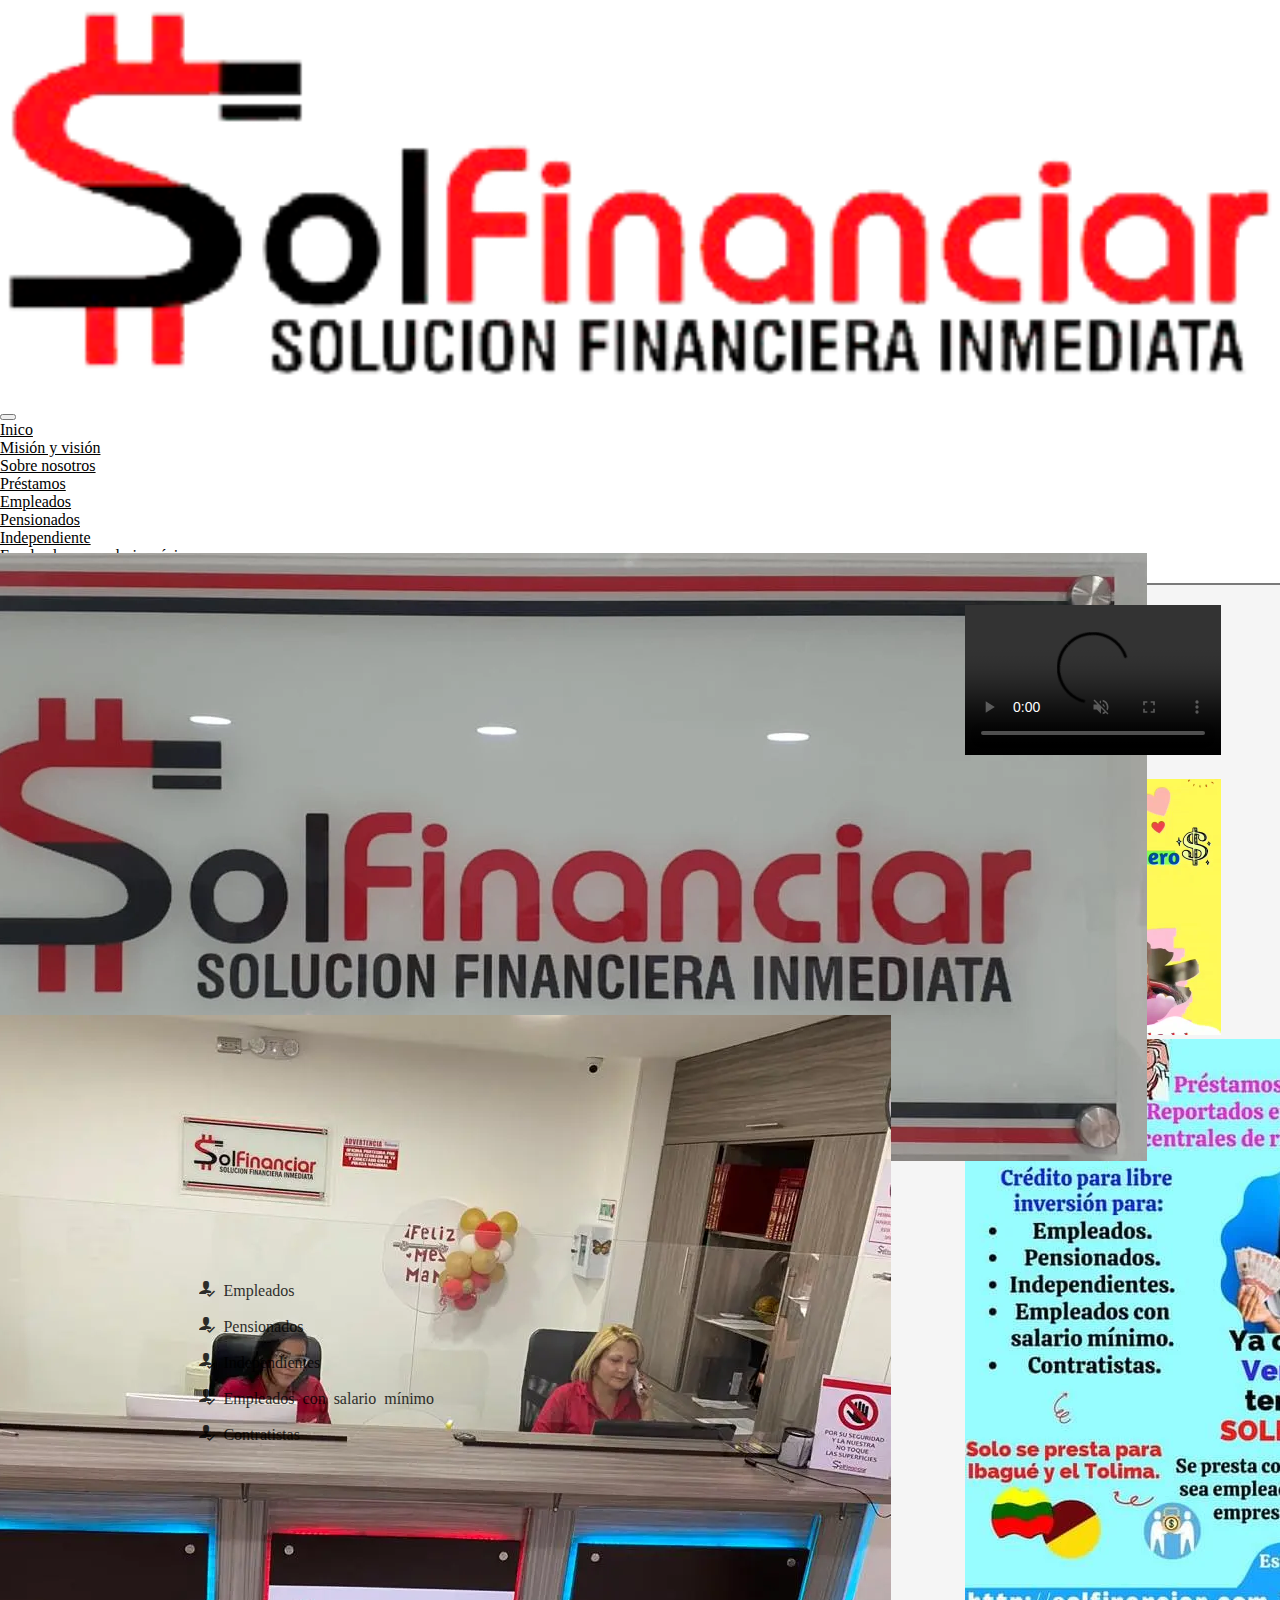
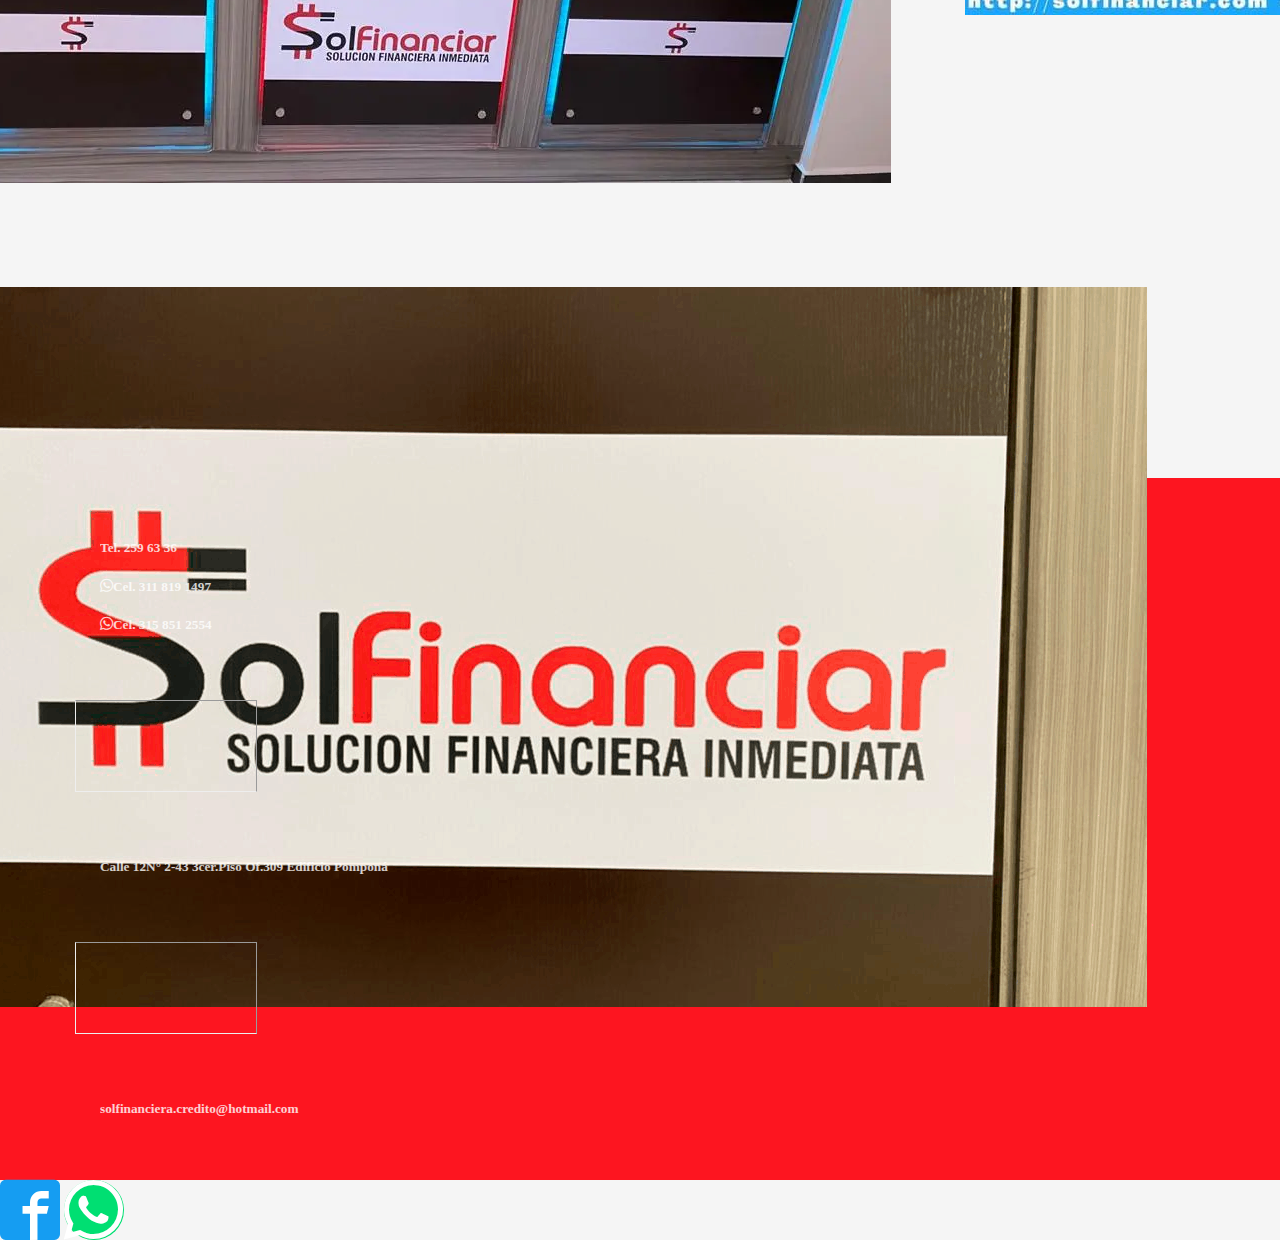
==== commit afc028fe: "Actualizacion y correccion de errores" ====
--- a/index.html
+++ b/index.html
@@ -12,6 +12,7 @@
     <link rel="stylesheet" href="css/estilos-index.css">
     <link rel="stylesheet" href="css/animaciones.css">
     <link rel="stylesheet" href="fonts/fonts.css">
+    <link rel="stylesheet" href="./css/estilos-video.css">
     <link href="https://cdn.jsdelivr.net/npm/bootstrap@5.0.0-beta2/dist/css/bootstrap.min.css" rel="stylesheet" integrity="sha384-BmbxuPwQa2lc/FVzBcNJ7UAyJxM6wuqIj61tLrc4wSX0szH/Ev+nYRRuWlolflfl" crossorigin="anonymous">
     <!-- Global site tag (gtag.js) - Google Analytics -->
     <script async src="https://www.googletagmanager.com/gtag/js?id=G-RQK1C3LRZY"></script>
@@ -59,91 +60,113 @@
         </div>
     </nav>
     </header>
-    <section class="content">
-      <div class="slider">
-        <div id="carouselExampleIndicators" class="carousel slide" data-bs-ride="carousel">
-          <div class="carousel-indicators">
-            <button type="button" data-bs-target="#carouselExampleIndicators" data-bs-slide-to="0" class="active" aria-current="true" aria-label="Slide 1"></button>
-            <button type="button" data-bs-target="#carouselExampleIndicators" data-bs-slide-to="1" aria-label="Slide 2"></button>
-            <button type="button" data-bs-target="#carouselExampleIndicators" data-bs-slide-to="2" aria-label="Slide 3"></button>
+    <div class="contenedor_padre m-3">
+      <section class="content">
+        <div class="slider">
+          <div id="carouselExampleIndicators" class="carousel slide" data-bs-ride="carousel">
+            <div class="carousel-indicators">
+              <button type="button" data-bs-target="#carouselExampleIndicators" data-bs-slide-to="0" class="active" aria-current="true" aria-label="Slide 1"></button>
+              <button type="button" data-bs-target="#carouselExampleIndicators" data-bs-slide-to="1" aria-label="Slide 2"></button>
+              <button type="button" data-bs-target="#carouselExampleIndicators" data-bs-slide-to="2" aria-label="Slide 3"></button>
+            </div>
+            <div class="carousel-inner">
+              <div class="carousel-item active" data-bs-interval="5000">
+                <img src="imagenes/slider1.webp" class="d-block w-100 slider1 original-position" alt="Solfinanciar">
+              </div>
+              <div class="carousel-item" data-bs-interval="5000">
+                <img src="imagenes/loby2.webp" class="d-block w-100 slider2 original-position" alt="Lobby">
+              </div>
+              <div class="carousel-item" data-bs-interval="5000">
+                <img src="imagenes/logo3.webp" class="d-block w-100 slider3 original-position" alt="Solfinanciar">
+              </div>
+            </div>
+            <button class="carousel-control-prev" type="button" data-bs-target="#carouselExampleIndicators" data-bs-slide="prev">
+              <span class="carousel-control-prev-icon" aria-hidden="true"></span>
+              <span class="visually-hidden">Previous</span>
+            </button>
+            <button class="carousel-control-next" type="button" data-bs-target="#carouselExampleIndicators" data-bs-slide="next">
+              <span class="carousel-control-next-icon" aria-hidden="true"></span>
+              <span class="visually-hidden">Next</span>
+            </button>
           </div>
-          <div class="carousel-inner">
-            <div class="carousel-item active" data-bs-interval="5000">
-              <img src="imagenes/logo3.webp" class="d-block w-100" alt="Solfinanciar">
+        </div>
+    
+        <article class="slideLeft">
+          <div class="texto">
+            <h2>¿Quiénes somos?</h2>
+            <p>Solfinanciar es una empresa dedicada al otorgamiento de créditos de manera fácil, rápida y segura, que busca prestar el servicio de acceso a créditos no bancarios de manera personal a empleados, pensionados e independientes, con sede en Ibague cubriendo el departamento del Tolima</p>  
+          </div>
+          <div class="cards">
+            <div class="card1">
+              <h3>Préstamos:</h3>
+              <ul>
+                <li class="icon-user-check"><a href="paginasPrestamos/requisitos.html"> Empleados</a></li>
+                <li class="icon-user-check"><a href="paginasPrestamos/requisitos.html"> Pensionados</a></li>
+                <li class="icon-user-check"><a href="paginasPrestamos/requisitos.html"> Independientes</a></li>
+                <li class="icon-user-check"><a href="paginasPrestamos/requisitos.html"> Empleados con salario mínimo</a></li>
+                <li class="icon-user-check"><a href="paginasPrestamos/requisitos.html"> Contratistas</a></li>
+              </ul>
             </div>
-            <div class="carousel-item" data-bs-interval="5000">
-              <img src="imagenes/loby2.webp" class="d-block w-100" alt="Lobby">
-            </div>
-            <div class="carousel-item">
-              <img src="imagenes/loby1.webp" class="d-block w-100" alt="Lobby">
+            <div class="card1">
+                <h3>Estudio en 2 horas</h3>
+                <h4>
+                  Crédito desde: <br>
+                  $400.000 a $2.000.000
+                </h4>
+                <button class="btn pulse btn-dark">No se consulta DATACREDITO</button>
+                <a href="paginasPrestamos/requisitos.html">Consulta los requisitos aquí*</a>
             </div>
           </div>
-          <button class="carousel-control-prev" type="button" data-bs-target="#carouselExampleIndicators" data-bs-slide="prev">
-            <span class="carousel-control-prev-icon" aria-hidden="true"></span>
-            <span class="visually-hidden">Previous</span>
-          </button>
-          <button class="carousel-control-next" type="button" data-bs-target="#carouselExampleIndicators" data-bs-slide="next">
-            <span class="carousel-control-next-icon" aria-hidden="true"></span>
-            <span class="visually-hidden">Next</span>
-          </button>
+          </ul>
+
+        </article>
+  
+        <article class="mapa">
+          <div class="texto">
+            <h2>Encuentranos aquí</h2>
+            <span class="hatch icon-location2"></span>
+          </div>     
+            <iframe src="https://www.google.com/maps/embed?pb=!3m2!1ses!2sco!4v1620961091737!5m2!1ses!2sco!6m8!1m7!1suLDHODIh9avjaADyasUQSQ!2m2!1d4.443129924453242!2d-75.24103137284274!3f298.9891393140234!4f12.700136093327657!5f0.7820865974627469" style="border:0;" allowfullscreen="true" loading="lazy"></iframe>
+        </article>
+  
+      </section>
+      <aside class="publicidad d-flex flex-column">
+        <div class="video">
+          <video controls="controls" autoplay="autoplay" width="100%" muted >
+            <source src="./imagenes/san_valentin.mp4" type="video/mp4">
+          </video>
         </div>
-      </div>
-  
-      <article class="slideLeft">
-        <div class="texto">
-          <h2>¿Quiénes somos?</h2>
-          <p>Solfinanciar es una empresa dedicada al otorgamiento de créditos de manera fácil, rápida y segura, que busca prestar el servicio de acceso a créditos no bancarios de manera personal a empleados, pensionados e independientes, con sede en Ibague cubriendo el departamento del Tolima</p>  
+        <div class="video no-mobile">
+          <video autoplay="autoplay" width="100%" loop muted >
+            <source src="./imagenes/san_valentin_publicidad.mp4" type="video/mp4">
+          </video>
         </div>
-        <div class="cards">
-          <div class="card1">
-            <h3>Préstamos:</h3>
-            <ul>
-              <li class="icon-user-check"><a href="paginasPrestamos/requisitos.html"> Empleados</a></li>
-              <li class="icon-user-check"><a href="paginasPrestamos/requisitos.html"> Pensionados</a></li>
-              <li class="icon-user-check"><a href="paginasPrestamos/requisitos.html"> Independientes</a></li>
-              <li class="icon-user-check"><a href="paginasPrestamos/requisitos.html"> Empleados con salario mínimo</a></li>
-              <li class="icon-user-check"><a href="paginasPrestamos/requisitos.html"> Contratistas</a></li>
-            </ul>
-          </div>
-          <div class="card1">
-              <h3>Estudio en 2 horas</h3>
-              <h4>
-                Crédito desde: <br>
-                $400.000 a $2.000.000
-              </h4>
-              <button class="btn pulse btn-dark">No se consulta DATACREDITO</button>
-              <a href="paginasPrestamos/requisitos.html">Consulta los requisitos aquí*</a>
-          </div>
+        <div class="imagen no-mobile">
+          <img src="./imagenes/publicidad.webp" alt="Solfinanciar">
         </div>
-        </ul>
-      </article>
-
-      <article class="mapa">
-        <div class="texto">
-          <h2>Encuentranos aquí</h2>
-          <span class="hatch icon-location2"></span>
-        </div>     
-          <iframe src="https://www.google.com/maps/embed?pb=!3m2!1ses!2sco!4v1620961091737!5m2!1ses!2sco!6m8!1m7!1suLDHODIh9avjaADyasUQSQ!2m2!1d4.443129924453242!2d-75.24103137284274!3f298.9891393140234!4f12.700136093327657!5f0.7820865974627469" style="border:0;" allowfullscreen="true" loading="lazy"></iframe>
-      </article>
-
-    </section>
-  <footer>
+      </aside>
+    </div>
+  <footer >
           <div class="row gx-0">
               <div class="texto d-flex justify-content-center">
-                  <h5>Calle 12N° 2-43 3cer.Piso Of.309 Edificio Pomponá</h5>
+                <div class="d-flex flex-column">
+                    <h5>Tel. 259 63 36</h5>
+                    <a href="https://wa.me/573118191497/?text="><h5><span class="icon-whatsapp"></span>Cel. 311 819 1497</h5></a>
+                    <a href="https://wa.me/573158512554/?text="><h5><span class="icon-whatsapp"></span>Cel. 315 851 2554</h5></a>
+                  </div>
                   <hr class="separar">
-                  <h5>Tel. 259 63 36</h5>
-                  <a href="https://wa.me/573118191497/?text="><h5><span class="icon-whatsapp"></span>Cel. 311 819 1497</h5></a>
-                  <a href="https://wa.me/573158512554/?text="><h5><span class="icon-whatsapp"></span>Cel. 315 851 2554</h5></a>
+                    <h5>Calle 12N° 2-43 3cer.Piso Of.309 Edificio Pomponá</h5>
                   <hr class="separar">
-                  <h5>solfinanciera.credito@hotmail.com</h5>
+                  <a href="mailto:solfinanciera.credito@hotmail.com"><h5>solfinanciera.credito@hotmail.com</h5></a>
               </div>
           </div>
   </footer>
-  <div class="redes position-fixed d-flex flex-column bottom-0 end-0">
+
+  <div class="redes position-fixed d-flex flex-column bottom-0 end-0 p-3">
     <a class="icon-facebook2" href=""></a>
     <a class="icon-whatsapp" href="https://wa.me/573118191497/?text=Hola+quiero+saber+mas+sobre+su+trabajo"></a>
   </div>
+
   <script src="https://cdn.jsdelivr.net/npm/bootstrap@5.0.0/dist/js/bootstrap.bundle.min.js" integrity="sha384-p34f1UUtsS3wqzfto5wAAmdvj+osOnFyQFpp4Ua3gs/ZVWx6oOypYoCJhGGScy+8" crossorigin="anonymous"></script>
 </body>
 </html>--- a/css/estilos.css
+++ b/css/estilos.css
@@ -1,7 +1,10 @@
+header{
+    border-bottom: 2px solid rgba(0, 0, 0, 0.5);
+}
 body{
     margin: 0;
     padding: 0;
-    background-color: #f8f9fa;
+    background-color: whitesmoke;
     height: 100vh;
 }
 .logo {
@@ -46,15 +49,16 @@
 
 }
 footer{
-   color: white;
-   background-color: #fd1520;
+    padding: 40px;
+    margin-top: 20px;
+    color: white;
+    background-color: #fd1520;
 }
 footer a{
     text-decoration: none;
     color: white;
 }
 footer h5{
-    padding: 20px;
     opacity: 80%;
 }
 footer .separar {
@@ -67,7 +71,7 @@
     -moz-transform:rotate(90deg);
     -webkit-transform:rotate(90deg);
 }
-@media screen and (max-width:425px){
+@media screen and (max-width:720px){
     .logo {
         width: 40%;
     }
@@ -96,5 +100,4 @@
         -moz-transform:rotate(0deg);
         -webkit-transform:rotate(0deg);
     }
-}
-  
+}--- a/css/estilos-index.css
+++ b/css/estilos-index.css
@@ -1,6 +1,22 @@
+.contenedor_padre{
+    display: flex;
+    justify-content: center;
+    margin: 0;
+    padding: 0;
+}
 .content{
-    max-width: 1000px;
-    margin: 10px auto;
+    display: flex;
+    flex-direction: column;
+    align-items: center;
+    width: 70%;
+}
+.publicidad{
+    margin-left: 10px;
+    width: 20%;
+}
+.video{
+    margin-top: 20px;
+    text-align: center;
 }
 .texto{
     max-width: 90%;
@@ -26,6 +42,9 @@
     transform: scale(1.1);
     transition: .5s ease-in-out;
     box-shadow: 5px 5px 20px 1px rgba(0, 0, 0, 0.2);
+}
+.cards{
+    width: 100%;
 }
 .cards > .card1 > h3{
     color: red;
@@ -65,10 +84,18 @@
 .carousel-inner{
     height: 50vh;
 }
+
+.slideLeft{
+    display: flex;
+    flex-direction: column;
+    align-items: center;
+    width: 90%;
+}
 .mapa{
     display: flex;
     flex-direction: column;
     align-items: center;
+    width: 100%;
     margin:0;
     padding: 0;
 }
@@ -81,19 +108,38 @@
 }
 iframe{
     height: 500px;
-    width: 1000px;
+    width: 80%;
 }
-@media screen and (max-width:1025px){
-    iframe{
-        height: 500px;
-        width: 720px;
-    } 
+.slider1{
+    transform: translateY(-50px);
+}
+.slider2{
+    transform: translateY(-200px);
+}
+.slider3{
+    transform: translateY(-100px);
 }
 @media screen and (max-width:720px){
-    iframe{
-        height: 500px;
-        width: 430px;
-    }  
+    .contenedor_padre{
+        flex-direction: column-reverse;
+        align-items: center;
+    }
+    .content{
+        width: 100%;
+    }
+    .publicidad{
+        margin: 0;
+        width: 50%;
+    }
+    /*Para que no se muestre el resto de publicidad*/
+    .no-mobile{
+        display: none;
+    }
+
+    /*regresar a la posicion original de la img*/
+    .original-position{
+        transform: translateY(0);
+    }
 }
 @media screen and (max-width:425px){
     .cards{
@@ -108,7 +154,8 @@
     .carousel-inner{
         height: auto;
     }
-    iframe{
-        width: 300px;
+    .publicidad{
+        margin: 0;
+        width: 100%;
     }
 }--- a/css/estilos-video.css
+++ b/css/estilos-video.css
@@ -0,0 +1,37 @@
+#video1 {
+    position: absolute;
+    width: 100%;
+}
+
+.video-controls {
+    position: absolute;
+    width: 50px;
+    height: 20px;
+    cursor: pointer;
+    background-color: #FFF;
+    border: 1px solid #000;
+}
+
+#play-btn {
+left: 5px;
+}
+
+#pause-btn {
+left: 5px;
+}
+
+#mute-btn {
+left: 60px;
+}
+
+#unmute-btn {
+left: 60px;
+}
+
+#stop-btn {
+left: 115px;
+}
+
+#replay-btn {
+    left: 115px;
+}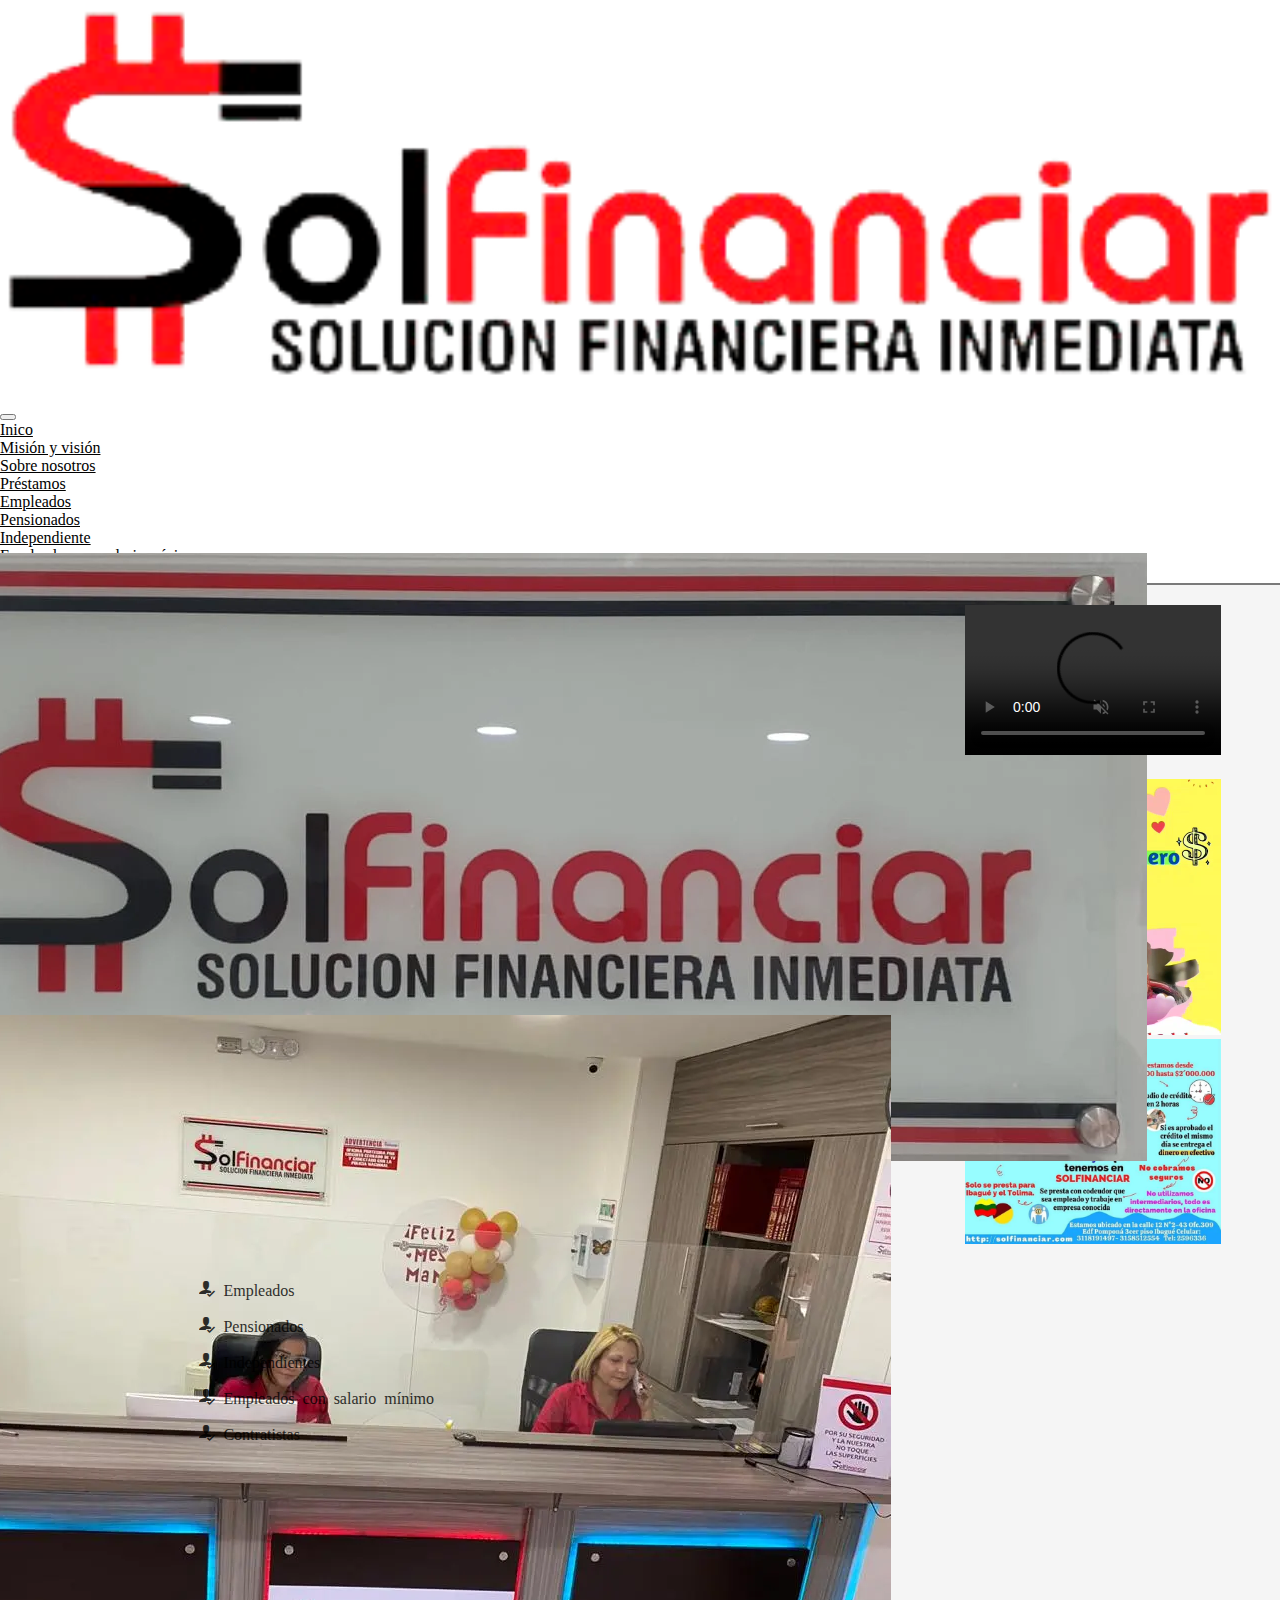
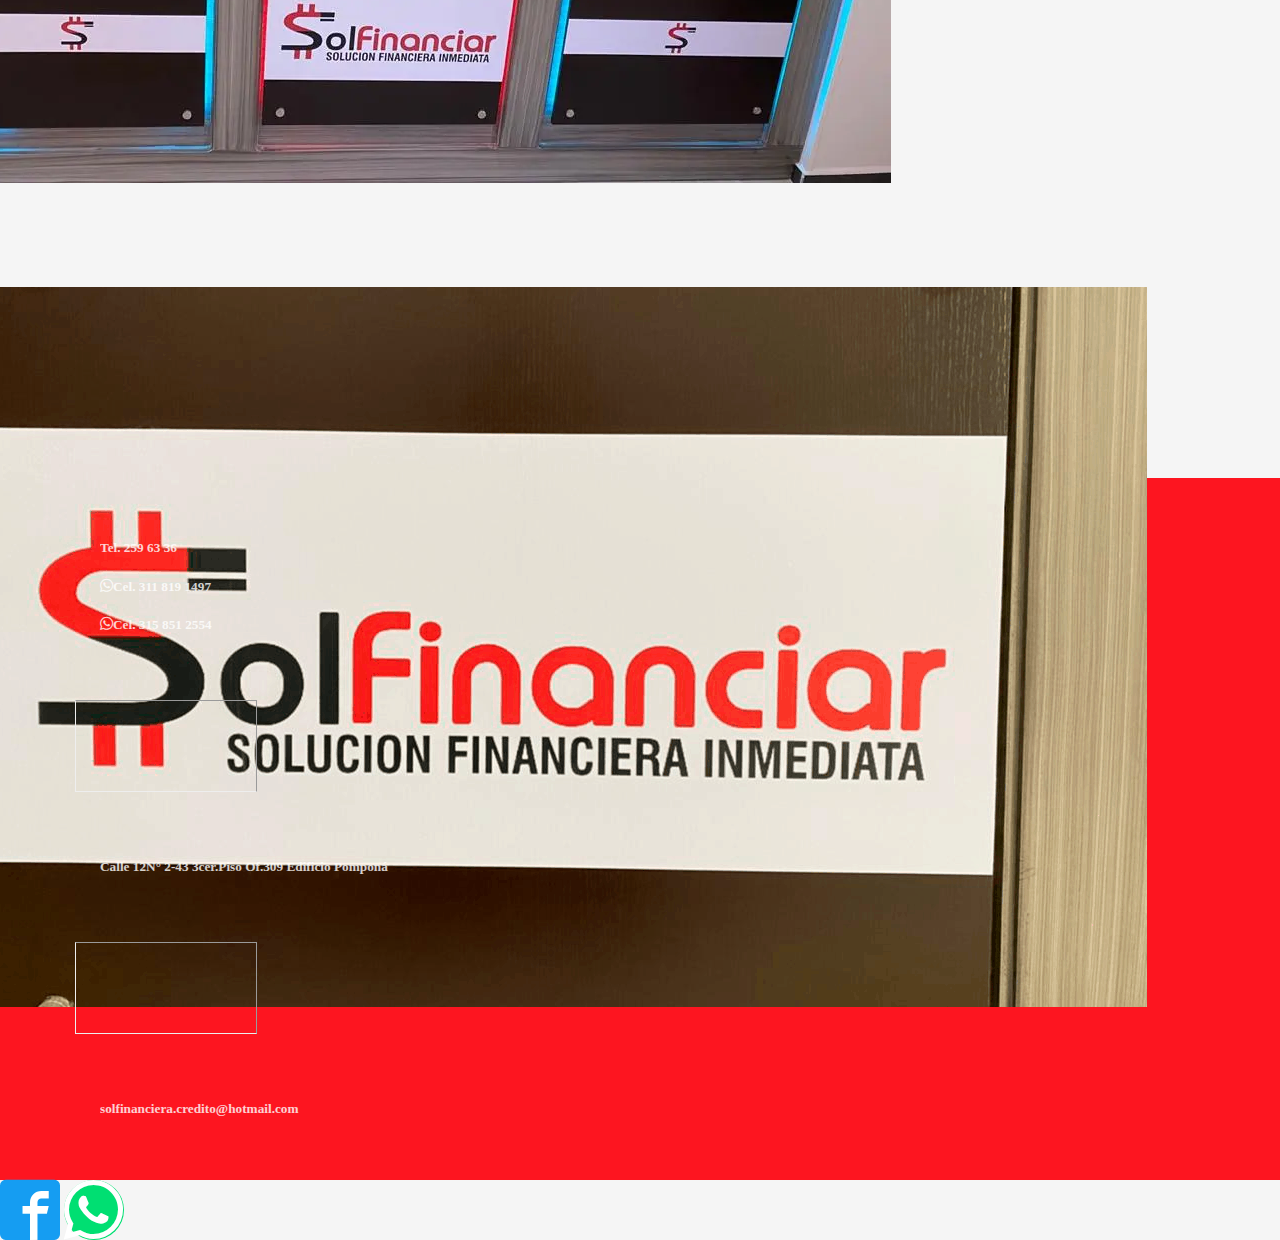
==== commit cc61ea5f: "mejoras para que sirviera en el host" ====
--- a/index.html
+++ b/index.html
@@ -132,17 +132,17 @@
       </section>
       <aside class="publicidad d-flex flex-column">
         <div class="video">
-          <video controls="controls" autoplay="autoplay" width="100%" muted >
+          <video controls autoplay="autoplay" width="100%" loop muted>
             <source src="./imagenes/san_valentin.mp4" type="video/mp4">
           </video>
         </div>
         <div class="video no-mobile">
           <video autoplay="autoplay" width="100%" loop muted >
-            <source src="./imagenes/san_valentin_publicidad.mp4" type="video/mp4">
+            <source src="./imagenes/san_valentinP.mp4" type="video/mp4">
           </video>
         </div>
-        <div class="imagen no-mobile">
-          <img src="./imagenes/publicidad.webp" alt="Solfinanciar">
+        <div class="imagen no-mobile" width="100%">
+          <img src="./imagenes/solfinanciarP.webp" alt="Solfinanciar" width="100%"> 
         </div>
       </aside>
     </div>
@@ -169,4 +169,4 @@
 
   <script src="https://cdn.jsdelivr.net/npm/bootstrap@5.0.0/dist/js/bootstrap.bundle.min.js" integrity="sha384-p34f1UUtsS3wqzfto5wAAmdvj+osOnFyQFpp4Ua3gs/ZVWx6oOypYoCJhGGScy+8" crossorigin="anonymous"></script>
 </body>
-</html>+</html>
